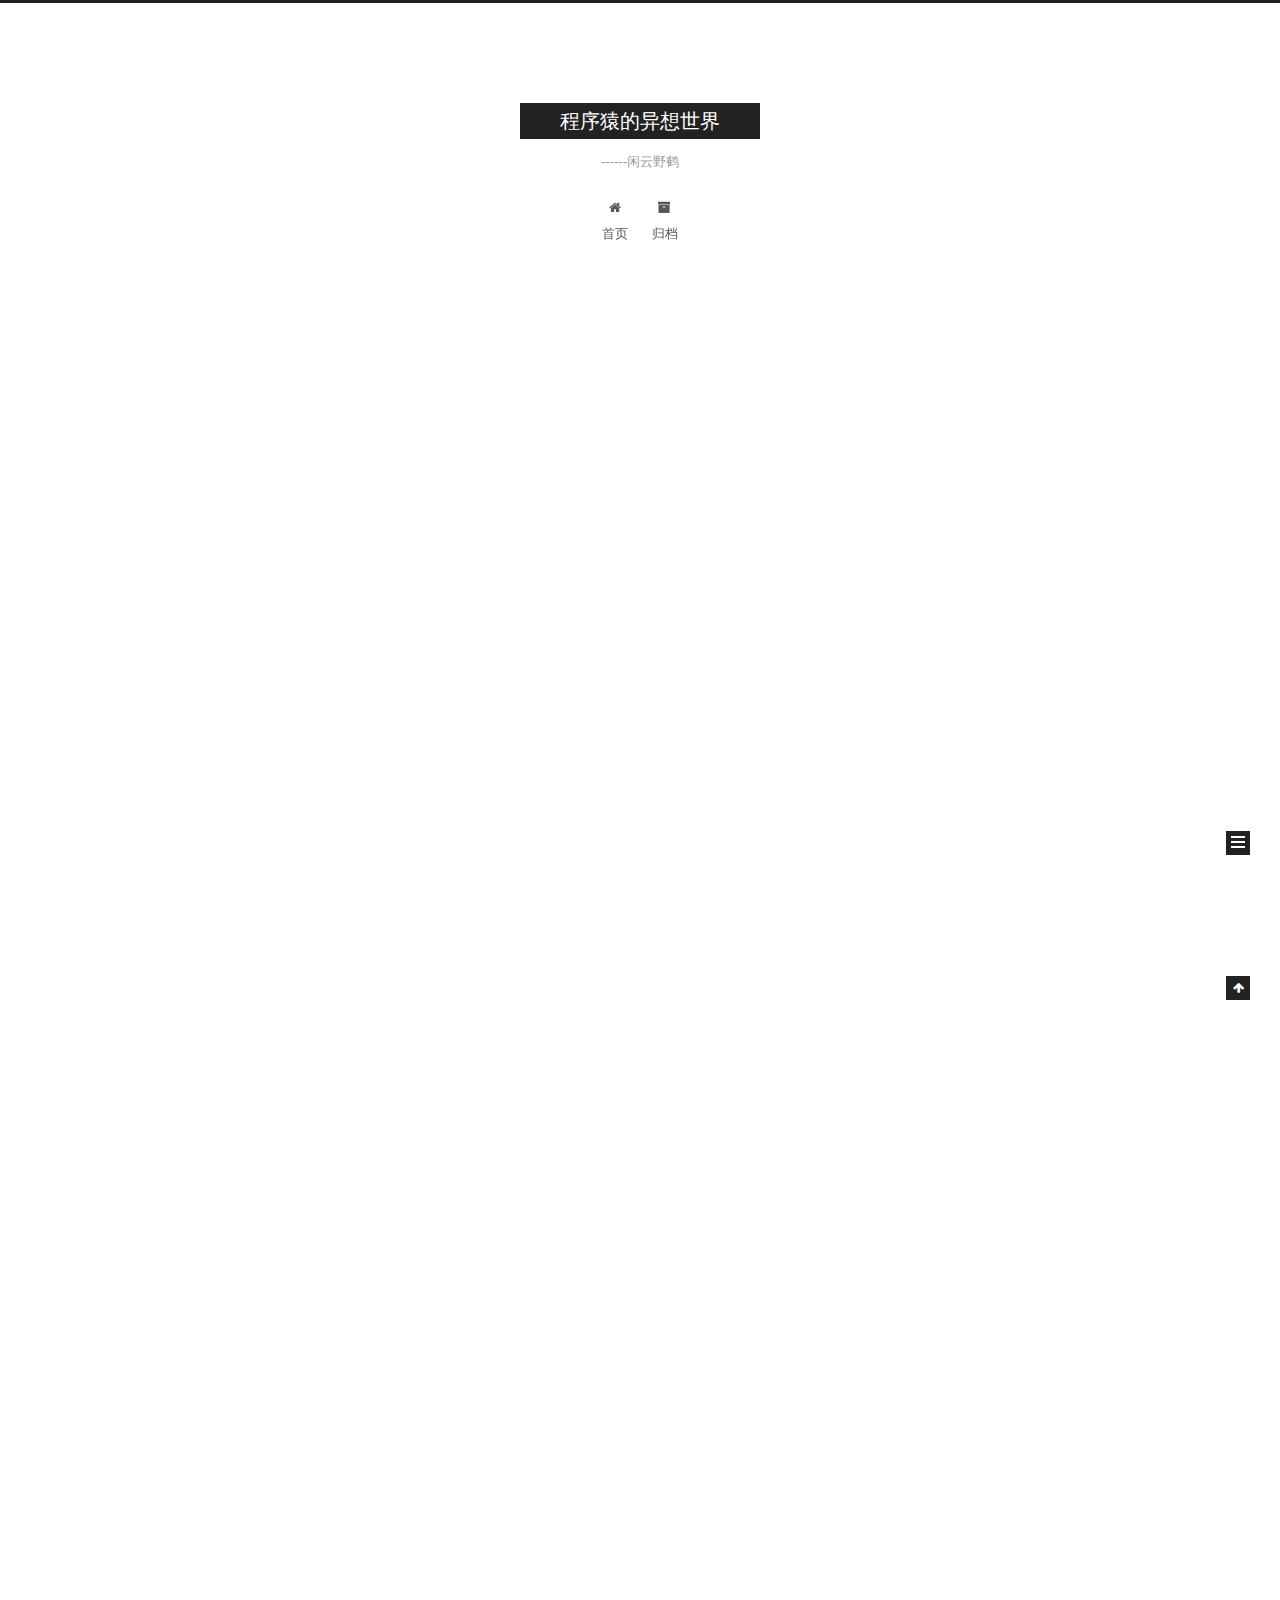
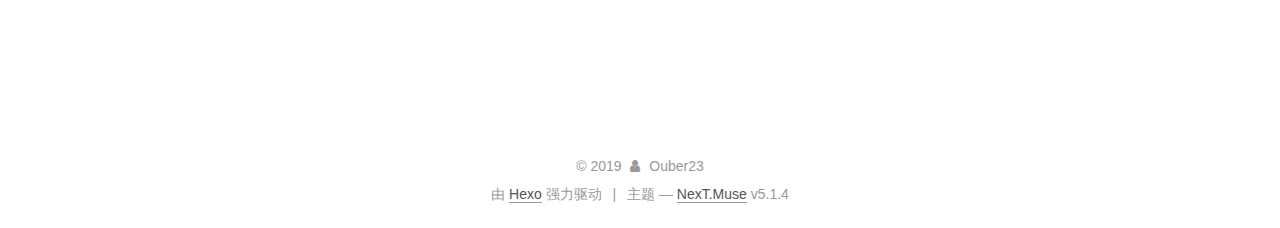
==== index.html @ d311b211 "Site updated: 2019-07-04 14:42:25" ====
<!DOCTYPE html>



  


<html class="theme-next muse use-motion" lang="zh-Hans">
<head><meta name="generator" content="Hexo 3.9.0">
  <meta charset="UTF-8">
<meta http-equiv="X-UA-Compatible" content="IE=edge">
<meta name="viewport" content="width=device-width, initial-scale=1, maximum-scale=1">
<meta name="theme-color" content="#222">









<meta http-equiv="Cache-Control" content="no-transform">
<meta http-equiv="Cache-Control" content="no-siteapp">
















  
  
  <link href="/lib/fancybox/source/jquery.fancybox.css?v=2.1.5" rel="stylesheet" type="text/css">







<link href="/lib/font-awesome/css/font-awesome.min.css?v=4.6.2" rel="stylesheet" type="text/css">

<link href="/css/main.css?v=5.1.4" rel="stylesheet" type="text/css">


  <link rel="apple-touch-icon" sizes="180x180" href="/images/apple-touch-icon-next.png?v=5.1.4">


  <link rel="icon" type="image/png" sizes="32x32" href="/images/favicon-32x32-next.png?v=5.1.4">


  <link rel="icon" type="image/png" sizes="16x16" href="/images/favicon-16x16-next.png?v=5.1.4">


  <link rel="mask-icon" href="/images/logo.svg?v=5.1.4" color="#222">





  <meta name="keywords" content="Hexo, NexT">










<meta property="og:type" content="website">
<meta property="og:title" content="程序猿的异想世界">
<meta property="og:url" content="http://yoursite.com/index.html">
<meta property="og:site_name" content="程序猿的异想世界">
<meta property="og:locale" content="zh-Hans">
<meta name="twitter:card" content="summary">
<meta name="twitter:title" content="程序猿的异想世界">



<script type="text/javascript" id="hexo.configurations">
  var NexT = window.NexT || {};
  var CONFIG = {
    root: '/',
    scheme: 'Muse',
    version: '5.1.4',
    sidebar: {"position":"left","display":"post","offset":12,"b2t":false,"scrollpercent":false,"onmobile":false},
    fancybox: true,
    tabs: true,
    motion: {"enable":true,"async":false,"transition":{"post_block":"fadeIn","post_header":"slideDownIn","post_body":"slideDownIn","coll_header":"slideLeftIn","sidebar":"slideUpIn"}},
    duoshuo: {
      userId: '0',
      author: '博主'
    },
    algolia: {
      applicationID: '',
      apiKey: '',
      indexName: '',
      hits: {"per_page":10},
      labels: {"input_placeholder":"Search for Posts","hits_empty":"We didn't find any results for the search: ${query}","hits_stats":"${hits} results found in ${time} ms"}
    }
  };
</script>



  <link rel="canonical" href="http://yoursite.com/">





  <title>程序猿的异想世界</title>
  








</head>

<body itemscope itemtype="http://schema.org/WebPage" lang="zh-Hans">

  
  
    
  

  <div class="container sidebar-position-left 
  page-home">
    <div class="headband"></div>

    <header id="header" class="header" itemscope itemtype="http://schema.org/WPHeader">
      <div class="header-inner"><div class="site-brand-wrapper">
  <div class="site-meta ">
    

    <div class="custom-logo-site-title">
      <a href="/" class="brand" rel="start">
        <span class="logo-line-before"><i></i></span>
        <span class="site-title">程序猿的异想世界</span>
        <span class="logo-line-after"><i></i></span>
      </a>
    </div>
      
        <p class="site-subtitle">------闲云野鹤</p>
      
  </div>

  <div class="site-nav-toggle">
    <button>
      <span class="btn-bar"></span>
      <span class="btn-bar"></span>
      <span class="btn-bar"></span>
    </button>
  </div>
</div>

<nav class="site-nav">
  

  
    <ul id="menu" class="menu">
      
        
        <li class="menu-item menu-item-home">
          <a href="/" rel="section">
            
              <i class="menu-item-icon fa fa-fw fa-home"></i> <br>
            
            首页
          </a>
        </li>
      
        
        <li class="menu-item menu-item-archives">
          <a href="/archives/" rel="section">
            
              <i class="menu-item-icon fa fa-fw fa-archive"></i> <br>
            
            归档
          </a>
        </li>
      

      
    </ul>
  

  
</nav>



 </div>
    </header>

    <main id="main" class="main">
      <div class="main-inner">
        <div class="content-wrap">
          <div id="content" class="content">
            
  <section id="posts" class="posts-expand">
    
      

  

  
  
  

  <article class="post post-type-normal" itemscope itemtype="http://schema.org/Article">
  
  
  
  <div class="post-block">
    <link itemprop="mainEntityOfPage" href="http://yoursite.com/2019/07/04/firstNight/">

    <span hidden itemprop="author" itemscope itemtype="http://schema.org/Person">
      <meta itemprop="name" content="Ouber23">
      <meta itemprop="description" content>
      <meta itemprop="image" content="/images/avatar.gif">
    </span>

    <span hidden itemprop="publisher" itemscope itemtype="http://schema.org/Organization">
      <meta itemprop="name" content="程序猿的异想世界">
    </span>

    
      <header class="post-header">

        
        
          <h1 class="post-title" itemprop="name headline">
                
                <a class="post-title-link" href="/2019/07/04/firstNight/" itemprop="url">未命名</a></h1>
        

        <div class="post-meta">
          <span class="post-time">
            
              <span class="post-meta-item-icon">
                <i class="fa fa-calendar-o"></i>
              </span>
              
                <span class="post-meta-item-text">发表于</span>
              
              <time title="创建于" itemprop="dateCreated datePublished" datetime="2019-07-04T14:35:02+08:00">
                2019-07-04
              </time>
            

            

            
          </span>

          

          
            
          

          
          

          

          

          

        </div>
      </header>
    

    
    
    
    <div class="post-body" itemprop="articleBody">

      
      

      
        
          
            <hr>
<h2 id="title-First-Night"><a href="#title-First-Night" class="headerlink" title=" title: First Night"></a> title: First Night</h2><blockquote>
<p>我有一头<strong>小毛驴</strong>，可是我从来都不骑。</p>
</blockquote>

          
        
      
    </div>
    
    
    

    

    

    

    <footer class="post-footer">
      

      

      

      
      
        <div class="post-eof"></div>
      
    </footer>
  </div>
  
  
  
  </article>


    
      

  

  
  
  

  <article class="post post-type-normal" itemscope itemtype="http://schema.org/Article">
  
  
  
  <div class="post-block">
    <link itemprop="mainEntityOfPage" href="http://yoursite.com/2019/07/04/hello-world/">

    <span hidden itemprop="author" itemscope itemtype="http://schema.org/Person">
      <meta itemprop="name" content="Ouber23">
      <meta itemprop="description" content>
      <meta itemprop="image" content="/images/avatar.gif">
    </span>

    <span hidden itemprop="publisher" itemscope itemtype="http://schema.org/Organization">
      <meta itemprop="name" content="程序猿的异想世界">
    </span>

    
      <header class="post-header">

        
        
          <h1 class="post-title" itemprop="name headline">
                
                <a class="post-title-link" href="/2019/07/04/hello-world/" itemprop="url">Hello World</a></h1>
        

        <div class="post-meta">
          <span class="post-time">
            
              <span class="post-meta-item-icon">
                <i class="fa fa-calendar-o"></i>
              </span>
              
                <span class="post-meta-item-text">发表于</span>
              
              <time title="创建于" itemprop="dateCreated datePublished" datetime="2019-07-04T12:20:56+08:00">
                2019-07-04
              </time>
            

            

            
          </span>

          

          
            
          

          
          

          

          

          

        </div>
      </header>
    

    
    
    
    <div class="post-body" itemprop="articleBody">

      
      

      
        
          
            <p>Welcome to <a href="https://hexo.io/" target="_blank" rel="noopener">Hexo</a>! This is your very first post. Check <a href="https://hexo.io/docs/" target="_blank" rel="noopener">documentation</a> for more info. If you get any problems when using Hexo, you can find the answer in <a href="https://hexo.io/docs/troubleshooting.html" target="_blank" rel="noopener">troubleshooting</a> or you can ask me on <a href="https://github.com/hexojs/hexo/issues" target="_blank" rel="noopener">GitHub</a>.</p>
<h2 id="Quick-Start"><a href="#Quick-Start" class="headerlink" title="Quick Start"></a>Quick Start</h2><h3 id="Create-a-new-post"><a href="#Create-a-new-post" class="headerlink" title="Create a new post"></a>Create a new post</h3><figure class="highlight bash"><table><tr><td class="gutter"><pre><span class="line">1</span><br></pre></td><td class="code"><pre><span class="line">$ hexo new <span class="string">"My New Post"</span></span><br></pre></td></tr></table></figure>

<p>More info: <a href="https://hexo.io/docs/writing.html" target="_blank" rel="noopener">Writing</a></p>
<h3 id="Run-server"><a href="#Run-server" class="headerlink" title="Run server"></a>Run server</h3><figure class="highlight bash"><table><tr><td class="gutter"><pre><span class="line">1</span><br></pre></td><td class="code"><pre><span class="line">$ hexo server</span><br></pre></td></tr></table></figure>

<p>More info: <a href="https://hexo.io/docs/server.html" target="_blank" rel="noopener">Server</a></p>
<h3 id="Generate-static-files"><a href="#Generate-static-files" class="headerlink" title="Generate static files"></a>Generate static files</h3><figure class="highlight bash"><table><tr><td class="gutter"><pre><span class="line">1</span><br></pre></td><td class="code"><pre><span class="line">$ hexo generate</span><br></pre></td></tr></table></figure>

<p>More info: <a href="https://hexo.io/docs/generating.html" target="_blank" rel="noopener">Generating</a></p>
<h3 id="Deploy-to-remote-sites"><a href="#Deploy-to-remote-sites" class="headerlink" title="Deploy to remote sites"></a>Deploy to remote sites</h3><figure class="highlight bash"><table><tr><td class="gutter"><pre><span class="line">1</span><br></pre></td><td class="code"><pre><span class="line">$ hexo deploy</span><br></pre></td></tr></table></figure>

<p>More info: <a href="https://hexo.io/docs/deployment.html" target="_blank" rel="noopener">Deployment</a></p>

          
        
      
    </div>
    
    
    

    

    

    

    <footer class="post-footer">
      

      

      

      
      
        <div class="post-eof"></div>
      
    </footer>
  </div>
  
  
  
  </article>


    
  </section>

  


          </div>
          


          

        </div>
        
          
  
  <div class="sidebar-toggle">
    <div class="sidebar-toggle-line-wrap">
      <span class="sidebar-toggle-line sidebar-toggle-line-first"></span>
      <span class="sidebar-toggle-line sidebar-toggle-line-middle"></span>
      <span class="sidebar-toggle-line sidebar-toggle-line-last"></span>
    </div>
  </div>

  <aside id="sidebar" class="sidebar">
    
    <div class="sidebar-inner">

      

      

      <section class="site-overview-wrap sidebar-panel sidebar-panel-active">
        <div class="site-overview">
          <div class="site-author motion-element" itemprop="author" itemscope itemtype="http://schema.org/Person">
            
              <p class="site-author-name" itemprop="name">Ouber23</p>
              <p class="site-description motion-element" itemprop="description"></p>
          </div>

          <nav class="site-state motion-element">

            
              <div class="site-state-item site-state-posts">
              
                <a href="/archives/">
              
                  <span class="site-state-item-count">2</span>
                  <span class="site-state-item-name">日志</span>
                </a>
              </div>
            

            

            

          </nav>

          

          

          
          

          
          

          

        </div>
      </section>

      

      

    </div>
  </aside>


        
      </div>
    </main>

    <footer id="footer" class="footer">
      <div class="footer-inner">
        <div class="copyright">&copy; <span itemprop="copyrightYear">2019</span>
  <span class="with-love">
    <i class="fa fa-user"></i>
  </span>
  <span class="author" itemprop="copyrightHolder">Ouber23</span>

  
</div>


  <div class="powered-by">由 <a class="theme-link" target="_blank" href="https://hexo.io">Hexo</a> 强力驱动</div>



  <span class="post-meta-divider">|</span>



  <div class="theme-info">主题 &mdash; <a class="theme-link" target="_blank" href="https://github.com/iissnan/hexo-theme-next">NexT.Muse</a> v5.1.4</div>




        







        
      </div>
    </footer>

    
      <div class="back-to-top">
        <i class="fa fa-arrow-up"></i>
        
      </div>
    

    

  </div>

  

<script type="text/javascript">
  if (Object.prototype.toString.call(window.Promise) !== '[object Function]') {
    window.Promise = null;
  }
</script>









  












  
  
    <script type="text/javascript" src="/lib/jquery/index.js?v=2.1.3"></script>
  

  
  
    <script type="text/javascript" src="/lib/fastclick/lib/fastclick.min.js?v=1.0.6"></script>
  

  
  
    <script type="text/javascript" src="/lib/jquery_lazyload/jquery.lazyload.js?v=1.9.7"></script>
  

  
  
    <script type="text/javascript" src="/lib/velocity/velocity.min.js?v=1.2.1"></script>
  

  
  
    <script type="text/javascript" src="/lib/velocity/velocity.ui.min.js?v=1.2.1"></script>
  

  
  
    <script type="text/javascript" src="/lib/fancybox/source/jquery.fancybox.pack.js?v=2.1.5"></script>
  


  


  <script type="text/javascript" src="/js/src/utils.js?v=5.1.4"></script>

  <script type="text/javascript" src="/js/src/motion.js?v=5.1.4"></script>



  
  

  

  


  <script type="text/javascript" src="/js/src/bootstrap.js?v=5.1.4"></script>



  


  




	





  





  












  





  

  

  

  
  

  

  

  

</body>
</html>
---- css/main.css ----
/* normalize.css v3.0.2 | MIT License | git.io/normalize */
html {
  font-family: sans-serif; /* 1 */
  -ms-text-size-adjust: 100%; /* 2 */
  -webkit-text-size-adjust: 100%; /* 2 */
}
body {
  margin: 0;
}
article,
aside,
details,
figcaption,
figure,
footer,
header,
hgroup,
main,
menu,
nav,
section,
summary {
  display: block;
}
audio,
canvas,
progress,
video {
  display: inline-block; /* 1 */
  vertical-align: baseline; /* 2 */
}
audio:not([controls]) {
  display: none;
  height: 0;
}
[hidden],
template {
  display: none;
}
a {
  background-color: transparent;
}
a:active,
a:hover {
  outline: 0;
}
abbr[title] {
  border-bottom: 1px dotted;
}
b,
strong {
  font-weight: bold;
}
dfn {
  font-style: italic;
}
h1 {
  font-size: 2em;
  margin: 0.67em 0;
}
mark {
  background: #ff0;
  color: #000;
}
small {
  font-size: 80%;
}
sub,
sup {
  font-size: 75%;
  line-height: 0;
  position: relative;
  vertical-align: baseline;
}
sup {
  top: -0.5em;
}
sub {
  bottom: -0.25em;
}
img {
  border: 0;
}
svg:not(:root) {
  overflow: hidden;
}
figure {
  margin: 1em 40px;
}
hr {
  -moz-box-sizing: content-box;
  box-sizing: content-box;
  height: 0;
}
pre {
  overflow: auto;
}
code,
kbd,
pre,
samp {
  font-family: monospace, monospace;
  font-size: 1em;
}
button,
input,
optgroup,
select,
textarea {
  color: inherit; /* 1 */
  font: inherit; /* 2 */
  margin: 0; /* 3 */
}
button {
  overflow: visible;
}
button,
select {
  text-transform: none;
}
button,
html input[type="button"],
input[type="reset"],
input[type="submit"] {
  -webkit-appearance: button; /* 2 */
  cursor: pointer; /* 3 */
}
button[disabled],
html input[disabled] {
  cursor: default;
}
button::-moz-focus-inner,
input::-moz-focus-inner {
  border: 0;
  padding: 0;
}
input {
  line-height: normal;
}
input[type="checkbox"],
input[type="radio"] {
  box-sizing: border-box; /* 1 */
  padding: 0; /* 2 */
}
input[type="number"]::-webkit-inner-spin-button,
input[type="number"]::-webkit-outer-spin-button {
  height: auto;
}
input[type="search"] {
  -webkit-appearance: textfield; /* 1 */
  -moz-box-sizing: content-box;
  -webkit-box-sizing: content-box; /* 2 */
  box-sizing: content-box;
}
input[type="search"]::-webkit-search-cancel-button,
input[type="search"]::-webkit-search-decoration {
  -webkit-appearance: none;
}
fieldset {
  border: 1px solid #c0c0c0;
  margin: 0 2px;
  padding: 0.35em 0.625em 0.75em;
}
legend {
  border: 0; /* 1 */
  padding: 0; /* 2 */
}
textarea {
  overflow: auto;
}
optgroup {
  font-weight: bold;
}
table {
  border-collapse: collapse;
  border-spacing: 0;
}
td,
th {
  padding: 0;
}
::selection {
  background: #262a30;
  color: #fff;
}
body {
  position: relative;
  font-family: 'Lato', "PingFang SC", "Microsoft YaHei", sans-serif;
  font-size: 14px;
  line-height: 2;
  color: #555;
  background: #fff;
}
@media (max-width: 767px) {
  body {
    padding-right: 0 !important;
  }
}
@media (min-width: 768px) and (max-width: 991px) {
  body {
    padding-right: 0 !important;
  }
}
@media (min-width: 1600px) {
  body {
    font-size: 16px;
  }
}
h1,
h2,
h3,
h4,
h5,
h6 {
  margin: 0;
  padding: 0;
  font-weight: bold;
  line-height: 1.5;
  font-family: 'Lato', "PingFang SC", "Microsoft YaHei", sans-serif;
}
h2,
h3,
h4,
h5,
h6 {
  margin: 20px 0 15px;
}
h1 {
  font-size: 22px;
}
@media (max-width: 767px) {
  h1 {
    font-size: 18px;
  }
}
h2 {
  font-size: 20px;
}
@media (max-width: 767px) {
  h2 {
    font-size: 16px;
  }
}
h3 {
  font-size: 18px;
}
@media (max-width: 767px) {
  h3 {
    font-size: 14px;
  }
}
h4 {
  font-size: 16px;
}
@media (max-width: 767px) {
  h4 {
    font-size: 12px;
  }
}
h5 {
  font-size: 14px;
}
@media (max-width: 767px) {
  h5 {
    font-size: 10px;
  }
}
h6 {
  font-size: 12px;
}
@media (max-width: 767px) {
  h6 {
    font-size: 8px;
  }
}
p {
  margin: 0 0 20px 0;
}
a {
  color: #555;
  text-decoration: none;
  outline: none;
  border-bottom: 1px solid #999;
  word-wrap: break-word;
}
a:hover {
  color: #222;
  border-bottom-color: #222;
}
blockquote {
  margin: 0;
  padding: 0;
}
img {
  display: block;
  margin: auto;
  max-width: 100%;
  height: auto;
}
hr {
  margin: 40px 0;
  height: 3px;
  border: none;
  background-color: #ddd;
  background-image: repeating-linear-gradient(-45deg, #fff, #fff 4px, transparent 4px, transparent 8px);
}
blockquote {
  padding: 0 15px;
  color: #666;
  border-left: 4px solid #ddd;
}
blockquote cite::before {
  content: "-";
  padding: 0 5px;
}
dt {
  font-weight: 700;
}
dd {
  margin: 0;
  padding: 0;
}
kbd {
  border: 1px solid #ccc;
  border-radius: 0.2em;
  box-shadow: 0.1em 0.1em 0.2em rgba(0,0,0,0.1);
  background-color: #f9f9f9;
  font-family: inherit;
  background-image: -webkit-linear-gradient(top, #eee, #fff, #eee);
  padding: 0.1em 0.3em;
  white-space: nowrap;
}
.text-left {
  text-align: left;
}
.text-center {
  text-align: center;
}
.text-right {
  text-align: right;
}
.text-justify {
  text-align: justify;
}
.text-nowrap {
  white-space: nowrap;
}
.text-lowercase {
  text-transform: lowercase;
}
.text-uppercase {
  text-transform: uppercase;
}
.text-capitalize {
  text-transform: capitalize;
}
.center-block {
  display: block;
  margin-left: auto;
  margin-right: auto;
}
.clearfix:before,
.clearfix:after {
  content: " ";
  display: table;
}
.clearfix:after {
  clear: both;
}
.pullquote {
  width: 45%;
}
.pullquote.left {
  float: left;
  margin-left: 5px;
  margin-right: 10px;
}
.pullquote.right {
  float: right;
  margin-left: 10px;
  margin-right: 5px;
}
.affix.affix.affix {
  position: fixed;
}
.translation {
  margin-top: -20px;
  font-size: 14px;
  color: #999;
}
.scrollbar-measure {
  width: 100px;
  height: 100px;
  overflow: scroll;
  position: absolute;
  top: -9999px;
}
.use-motion .motion-element {
  opacity: 0;
}
table {
  margin: 20px 0;
  width: 100%;
  border-collapse: collapse;
  border-spacing: 0;
  border: 1px solid #ddd;
  font-size: 14px;
  table-layout: fixed;
  word-wrap: break-all;
}
table>tbody>tr:nth-of-type(odd) {
  background-color: #f9f9f9;
}
table>tbody>tr:hover {
  background-color: #f5f5f5;
}
caption,
th,
td {
  padding: 8px;
  text-align: left;
  vertical-align: middle;
  font-weight: normal;
}
th,
td {
  border-bottom: 3px solid #ddd;
  border-right: 1px solid #eee;
}
th {
  padding-bottom: 10px;
  font-weight: 700;
}
td {
  border-bottom-width: 1px;
}
html,
body {
  height: 100%;
}
.container {
  position: relative;
  min-height: 100%;
}
.header-inner {
  margin: 0 auto;
  padding: 100px 0 70px;
  width: 700px;
}
@media (min-width: 1600px) {
  .container .header-inner {
    width: 900px;
  }
}
.main {
  padding-bottom: 150px;
}
.main-inner {
  margin: 0 auto;
  width: 700px;
}
@media (min-width: 1600px) {
  .container .main-inner {
    width: 900px;
  }
}
.footer {
  position: absolute;
  left: 0;
  bottom: 0;
  width: 100%;
  min-height: 50px;
}
.footer-inner {
  box-sizing: border-box;
  margin: 20px auto;
  width: 700px;
}
@media (min-width: 1600px) {
  .container .footer-inner {
    width: 900px;
  }
}
pre,
.highlight {
  overflow: auto;
  margin: 20px 0;
  padding: 0;
  font-size: 13px;
  color: #4d4d4c;
  background: #f7f7f7;
  line-height: 1.6;
}
pre,
code {
  font-family: consolas, Menlo, "PingFang SC", "Microsoft YaHei", monospace;
}
code {
  padding: 2px 4px;
  word-wrap: break-word;
  color: #555;
  background: #eee;
  border-radius: 3px;
  font-size: 13px;
}
pre {
  padding: 10px;
}
pre code {
  padding: 0;
  color: #4d4d4c;
  background: none;
  text-shadow: none;
}
.highlight {
  border-radius: 1px;
}
.highlight pre {
  border: none;
  margin: 0;
  padding: 10px 0;
}
.highlight table {
  margin: 0;
  width: auto;
  border: none;
}
.highlight td {
  border: none;
  padding: 0;
}
.highlight figcaption {
  font-size: 1em;
  color: #4d4d4c;
  line-height: 1em;
  margin-bottom: 1em;
}
.highlight figcaption:before,
.highlight figcaption:after {
  content: " ";
  display: table;
}
.highlight figcaption:after {
  clear: both;
}
.highlight figcaption a {
  float: right;
  color: #4d4d4c;
}
.highlight figcaption a:hover {
  border-bottom-color: #4d4d4c;
}
.highlight .gutter pre {
  padding-left: 10px;
  padding-right: 10px;
  color: #869194;
  text-align: right;
  background-color: #eff2f3;
}
.highlight .code pre {
  width: 100%;
  padding-left: 10px;
  padding-right: 10px;
  background-color: #f7f7f7;
}
.highlight .line {
  height: 20px;
}
.gutter {
  -webkit-user-select: none;
  -moz-user-select: none;
  -ms-user-select: none;
  user-select: none;
}
.gist table {
  width: auto;
}
.gist table td {
  border: none;
}
pre .deletion {
  background: #fdd;
}
pre .addition {
  background: #dfd;
}
pre .meta {
  color: #8959a8;
}
pre .comment {
  color: #8e908c;
}
pre .variable,
pre .attribute,
pre .tag,
pre .regexp,
pre .ruby .constant,
pre .xml .tag .title,
pre .xml .pi,
pre .xml .doctype,
pre .html .doctype,
pre .css .id,
pre .css .class,
pre .css .pseudo {
  color: #c82829;
}
pre .number,
pre .preprocessor,
pre .built_in,
pre .literal,
pre .params,
pre .constant,
pre .command {
  color: #f5871f;
}
pre .ruby .class .title,
pre .css .rules .attribute,
pre .string,
pre .value,
pre .inheritance,
pre .header,
pre .ruby .symbol,
pre .xml .cdata,
pre .special,
pre .number,
pre .formula {
  color: #718c00;
}
pre .title,
pre .css .hexcolor {
  color: #3e999f;
}
pre .function,
pre .python .decorator,
pre .python .title,
pre .ruby .function .title,
pre .ruby .title .keyword,
pre .perl .sub,
pre .javascript .title,
pre .coffeescript .title {
  color: #4271ae;
}
pre .keyword,
pre .javascript .function {
  color: #8959a8;
}
.full-image.full-image.full-image.full-image {
  border: none;
  max-width: 100%;
  width: auto;
  margin: 20px auto 25px;
}
@media (min-width: 992px) {
  .full-image.full-image.full-image.full-image {
    max-width: none;
    width: 110%;
    margin: 25px -5%;
  }
}
.blockquote-center,
.page-home .post-type-quote blockquote,
.page-post-detail .post-type-quote blockquote {
  position: relative;
  margin: 40px 0;
  padding: 0;
  border-left: none;
  text-align: center;
}
.blockquote-center::before,
.page-home .post-type-quote blockquote::before,
.page-post-detail .post-type-quote blockquote::before,
.blockquote-center::after,
.page-home .post-type-quote blockquote::after,
.page-post-detail .post-type-quote blockquote::after {
  position: absolute;
  content: ' ';
  display: block;
  width: 100%;
  height: 24px;
  opacity: 0.2;
  background-repeat: no-repeat;
  background-position: 0 -6px;
  background-size: 22px 22px;
}
.blockquote-center::before,
.page-home .post-type-quote blockquote::before,
.page-post-detail .post-type-quote blockquote::before {
  top: -20px;
  background-image: url("../images/quote-l.svg");
  border-top: 1px solid #ccc;
}
.blockquote-center::after,
.page-home .post-type-quote blockquote::after,
.page-post-detail .post-type-quote blockquote::after {
  bottom: -20px;
  background-image: url("../images/quote-r.svg");
  border-bottom: 1px solid #ccc;
  background-position: 100% 8px;
}
.blockquote-center p,
.page-home .post-type-quote blockquote p,
.page-post-detail .post-type-quote blockquote p,
.blockquote-center div,
.page-home .post-type-quote blockquote div,
.page-post-detail .post-type-quote blockquote div {
  text-align: center;
}
.post .post-body .group-picture img {
  box-sizing: border-box;
  padding: 0 3px;
  border: none;
}
.post .group-picture-row {
  overflow: hidden;
  margin-top: 6px;
}
.post .group-picture-row:first-child {
  margin-top: 0;
}
.post .group-picture-column {
  float: left;
}
.page-post-detail .post-body .group-picture-column {
  float: none;
  margin-top: 10px;
  width: auto !important;
}
.page-post-detail .post-body .group-picture-column img {
  margin: 0 auto;
}
.page-archive .group-picture-container {
  overflow: hidden;
}
.page-archive .group-picture-row {
  float: left;
}
.page-archive .group-picture-row:first-child {
  margin-top: 6px;
}
.page-archive .group-picture-column {
  max-width: 150px;
  max-height: 150px;
}
.post-body .note {
  position: relative;
  padding: 15px;
  margin-bottom: 20px;
  border: 1px solid #eee;
  border-left-width: 5px;
  border-radius: 3px;
}
.post-body .note h2,
.post-body .note h3,
.post-body .note h4,
.post-body .note h5,
.post-body .note h6 {
  margin-top: 0;
  margin-bottom: 0;
  border-bottom: initial;
  padding-top: 0 !important;
}
.post-body .note p:first-child,
.post-body .note ul:first-child,
.post-body .note ol:first-child,
.post-body .note table:first-child,
.post-body .note pre:first-child,
.post-body .note blockquote:first-child {
  margin-top: 0;
}
.post-body .note p:last-child,
.post-body .note ul:last-child,
.post-body .note ol:last-child,
.post-body .note table:last-child,
.post-body .note pre:last-child,
.post-body .note blockquote:last-child {
  margin-bottom: 0;
}
.post-body .note.default {
  border-left-color: #777;
}
.post-body .note.default h2,
.post-body .note.default h3,
.post-body .note.default h4,
.post-body .note.default h5,
.post-body .note.default h6 {
  color: #777;
}
.post-body .note.primary {
  border-left-color: #6f42c1;
}
.post-body .note.primary h2,
.post-body .note.primary h3,
.post-body .note.primary h4,
.post-body .note.primary h5,
.post-body .note.primary h6 {
  color: #6f42c1;
}
.post-body .note.info {
  border-left-color: #428bca;
}
.post-body .note.info h2,
.post-body .note.info h3,
.post-body .note.info h4,
.post-body .note.info h5,
.post-body .note.info h6 {
  color: #428bca;
}
.post-body .note.success {
  border-left-color: #5cb85c;
}
.post-body .note.success h2,
.post-body .note.success h3,
.post-body .note.success h4,
.post-body .note.success h5,
.post-body .note.success h6 {
  color: #5cb85c;
}
.post-body .note.warning {
  border-left-color: #f0ad4e;
}
.post-body .note.warning h2,
.post-body .note.warning h3,
.post-body .note.warning h4,
.post-body .note.warning h5,
.post-body .note.warning h6 {
  color: #f0ad4e;
}
.post-body .note.danger {
  border-left-color: #d9534f;
}
.post-body .note.danger h2,
.post-body .note.danger h3,
.post-body .note.danger h4,
.post-body .note.danger h5,
.post-body .note.danger h6 {
  color: #d9534f;
}
.post-body .label {
  display: inline;
  padding: 0 2px;
  white-space: nowrap;
}
.post-body .label.default {
  background-color: #f0f0f0;
}
.post-body .label.primary {
  background-color: #efe6f7;
}
.post-body .label.info {
  background-color: #e5f2f8;
}
.post-body .label.success {
  background-color: #e7f4e9;
}
.post-body .label.warning {
  background-color: #fcf6e1;
}
.post-body .label.danger {
  background-color: #fae8eb;
}
.post-body .tabs {
  position: relative;
  display: block;
  margin-bottom: 20px;
  padding-top: 10px;
}
.post-body .tabs ul.nav-tabs {
  margin: 0;
  padding: 0;
  display: flex;
  margin-bottom: -1px;
}
@media (max-width: 413px) {
  .post-body .tabs ul.nav-tabs {
    display: block;
    margin-bottom: 5px;
  }
}
.post-body .tabs ul.nav-tabs li.tab {
  list-style-type: none !important;
  margin: 0 0.25em 0 0;
  border-top: 3px solid transparent;
  border-left: 1px solid transparent;
  border-right: 1px solid transparent;
}
@media (max-width: 413px) {
  .post-body .tabs ul.nav-tabs li.tab {
    margin: initial;
    border-top: 1px solid transparent;
    border-left: 3px solid transparent;
    border-right: 1px solid transparent;
    border-bottom: 1px solid transparent;
  }
}
.post-body .tabs ul.nav-tabs li.tab a {
  outline: 0;
  border-bottom: initial;
  display: block;
  line-height: 1.8em;
  padding: 0.25em 0.75em;
  transition-duration: 0.2s;
  transition-timing-function: ease-out;
  transition-delay: 0s;
}
.post-body .tabs ul.nav-tabs li.tab a i {
  width: 1.285714285714286em;
}
.post-body .tabs ul.nav-tabs li.tab.active {
  border-top: 3px solid #fc6423;
  border-left: 1px solid #ddd;
  border-right: 1px solid #ddd;
  background-color: #fff;
}
@media (max-width: 413px) {
  .post-body .tabs ul.nav-tabs li.tab.active {
    border-top: 1px solid #ddd;
    border-left: 3px solid #fc6423;
    border-right: 1px solid #ddd;
    border-bottom: 1px solid #ddd;
  }
}
.post-body .tabs ul.nav-tabs li.tab.active a {
  cursor: default;
  color: #555;
}
.post-body .tabs .tab-content {
  background-color: #fff;
}
.post-body .tabs .tab-content .tab-pane {
  border: 1px solid #ddd;
  padding: 20px 20px 0 20px;
}
.post-body .tabs .tab-content .tab-pane:not(.active) {
  display: none !important;
}
.post-body .tabs .tab-content .tab-pane.active {
  display: block !important;
}
.btn {
  display: inline-block;
  padding: 0 20px;
  font-size: 14px;
  color: #fff;
  background: #222;
  border: 2px solid #222;
  text-decoration: none;
  border-radius: 0;
  transition-property: background-color;
  transition-duration: 0.2s;
  transition-timing-function: ease-in-out;
  transition-delay: 0s;
  line-height: 2;
}
.btn:hover {
  border-color: #222;
  color: #222;
  background: #fff;
}
.btn +.btn {
  margin: 0 0 8px 8px;
}
.btn .fa-fw {
  width: 1.285714285714286em;
  text-align: left;
}
.btn-bar {
  display: block;
  width: 22px;
  height: 2px;
  background: #555;
  border-radius: 1px;
}
.btn-bar+.btn-bar {
  margin-top: 4px;
}
.pagination {
  margin: 120px 0 40px;
  text-align: center;
  border-top: 1px solid #eee;
}
.page-number-basic,
.pagination .prev,
.pagination .next,
.pagination .page-number,
.pagination .space {
  display: inline-block;
  position: relative;
  top: -1px;
  margin: 0 10px;
  padding: 0 11px;
}
@media (max-width: 767px) {
  .page-number-basic,
  .pagination .prev,
  .pagination .next,
  .pagination .page-number,
  .pagination .space {
    margin: 0 5px;
  }
}
.pagination .prev,
.pagination .next,
.pagination .page-number {
  border-bottom: 0;
  border-top: 1px solid #eee;
  transition-property: border-color;
  transition-duration: 0.2s;
  transition-timing-function: ease-in-out;
  transition-delay: 0s;
}
.pagination .prev:hover,
.pagination .next:hover,
.pagination .page-number:hover {
  border-top-color: #222;
}
.pagination .space {
  padding: 0;
  margin: 0;
}
.pagination .prev {
  margin-left: 0;
}
.pagination .next {
  margin-right: 0;
}
.pagination .page-number.current {
  color: #fff;
  background: #ccc;
  border-top-color: #ccc;
}
@media (max-width: 767px) {
  .pagination {
    border-top: none;
  }
  .pagination .prev,
  .pagination .next,
  .pagination .page-number {
    margin-bottom: 10px;
    border-top: 0;
    border-bottom: 1px solid #eee;
    padding: 0 10px;
  }
  .pagination .prev:hover,
  .pagination .next:hover,
  .pagination .page-number:hover {
    border-bottom-color: #222;
  }
}
.comments {
  margin: 60px 20px 0;
}
.tag-cloud {
  text-align: center;
}
.tag-cloud a {
  display: inline-block;
  margin: 10px;
}
.back-to-top {
  box-sizing: border-box;
  position: fixed;
  bottom: -100px;
  right: 30px;
  z-index: 1050;
  padding: 0 6px;
  width: 24px;
  background: #222;
  font-size: 12px;
  opacity: 1;
  color: #fff;
  cursor: pointer;
  text-align: center;
  -webkit-transform: translateZ(0);
  transition-property: bottom;
  transition-duration: 0.2s;
  transition-timing-function: ease-in-out;
  transition-delay: 0s;
}
@media (min-width: 768px) and (max-width: 991px) {
  .back-to-top {
    display: none !important;
  }
}
@media (max-width: 767px) {
  .back-to-top {
    display: none !important;
  }
}
.back-to-top.back-to-top-on {
  bottom: 19px;
}
.header {
  background: transparent;
}
.header-inner {
  position: relative;
}
.headband {
  height: 3px;
  background: #222;
}
.site-meta {
  margin: 0;
  text-align: center;
}
@media (max-width: 767px) {
  .site-meta {
    text-align: center;
  }
}
.brand {
  position: relative;
  display: inline-block;
  padding: 0 40px;
  color: #fff;
  background: #222;
  border-bottom: none;
}
.brand:hover {
  color: #fff;
}
.logo {
  display: inline-block;
  margin-right: 5px;
  line-height: 36px;
  vertical-align: top;
}
.site-title {
  display: inline-block;
  vertical-align: top;
  line-height: 36px;
  font-size: 20px;
  font-weight: normal;
  font-family: 'Lato', "PingFang SC", "Microsoft YaHei", sans-serif;
}
.site-subtitle {
  margin-top: 10px;
  font-size: 13px;
  color: #999;
}
.use-motion .brand {
  opacity: 0;
}
.use-motion .logo,
.use-motion .site-title,
.use-motion .site-subtitle {
  opacity: 0;
  position: relative;
  top: -10px;
}
.site-nav-toggle {
  display: none;
  position: absolute;
  top: 10px;
  left: 10px;
}
@media (max-width: 767px) {
  .site-nav-toggle {
    display: block;
  }
}
.site-nav-toggle button {
  margin-top: 2px;
  padding: 9px 10px;
  background: transparent;
  border: none;
}
@media (max-width: 767px) {
  .site-nav {
    display: none;
    margin: 0 -10px;
    padding: 0 10px;
    clear: both;
    border-top: 1px solid #ddd;
  }
}
@media (min-width: 768px) and (max-width: 991px) {
  .site-nav {
    display: block !important;
  }
}
@media (min-width: 992px) {
  .site-nav {
    display: block !important;
  }
}
.menu {
  margin-top: 20px;
  padding-left: 0;
  text-align: center;
}
.menu .menu-item {
  display: inline-block;
  margin: 0 10px;
  list-style: none;
}
@media screen and (max-width: 767px) {
  .menu .menu-item {
    margin-top: 10px;
  }
}
.menu .menu-item a {
  display: block;
  font-size: 13px;
  line-height: inherit;
  border-bottom: 1px solid transparent;
  transition-property: border-color;
  transition-duration: 0.2s;
  transition-timing-function: ease-in-out;
  transition-delay: 0s;
}
.menu .menu-item a:hover {
  border-bottom-color: #222;
}
.menu .menu-item .fa {
  margin-right: 5px;
}
.use-motion .menu-item {
  opacity: 0;
}
.post-body {
  font-family: 'Lato', "PingFang SC", "Microsoft YaHei", sans-serif;
}
@media (max-width: 767px) {
  .post-body {
    word-break: break-word;
  }
}
.post-body .fancybox img {
  display: block !important;
  margin: 0 auto;
  cursor: pointer;
  cursor: zoom-in;
  cursor: -webkit-zoom-in;
}
.post-body .image-caption,
.post-body .figure .caption {
  margin: -20px auto 15px;
  text-align: center;
  font-size: 14px;
  color: #999;
  font-weight: bold;
  line-height: 1;
}
.post-sticky-flag {
  display: inline-block;
  font-size: 16px;
  -ms-transform: rotate(30deg);
  -webkit-transform: rotate(30deg);
  -moz-transform: rotate(30deg);
  -ms-transform: rotate(30deg);
  -o-transform: rotate(30deg);
  transform: rotate(30deg);
}
.use-motion .post-block,
.use-motion .pagination,
.use-motion .comments {
  opacity: 0;
}
.use-motion .post-header {
  opacity: 0;
}
.use-motion .post-body {
  opacity: 0;
}
.use-motion .collection-title {
  opacity: 0;
}
.posts-expand {
  padding-top: 40px;
}
@media (max-width: 767px) {
  .posts-expand {
    margin: 0 20px;
  }
  .post-body pre .gutter pre {
    padding-right: 10px;
  }
  .post-body .highlight {
    margin-left: 0px;
    margin-right: 0px;
    padding: 0;
  }
  .post-body .highlight .gutter pre {
    padding-right: 10px;
  }
}
@media (min-width: 992px) {
  .posts-expand .post-body {
    text-align: justify;
  }
}
.posts-expand .post-body h2,
.posts-expand .post-body h3,
.posts-expand .post-body h4,
.posts-expand .post-body h5,
.posts-expand .post-body h6 {
  padding-top: 10px;
}
.posts-expand .post-body h2 .header-anchor,
.posts-expand .post-body h3 .header-anchor,
.posts-expand .post-body h4 .header-anchor,
.posts-expand .post-body h5 .header-anchor,
.posts-expand .post-body h6 .header-anchor {
  float: right;
  margin-left: 10px;
  color: #ccc;
  border-bottom-style: none;
  visibility: hidden;
}
.posts-expand .post-body h2 .header-anchor:hover,
.posts-expand .post-body h3 .header-anchor:hover,
.posts-expand .post-body h4 .header-anchor:hover,
.posts-expand .post-body h5 .header-anchor:hover,
.posts-expand .post-body h6 .header-anchor:hover {
  color: inherit;
}
.posts-expand .post-body h2:hover .header-anchor,
.posts-expand .post-body h3:hover .header-anchor,
.posts-expand .post-body h4:hover .header-anchor,
.posts-expand .post-body h5:hover .header-anchor,
.posts-expand .post-body h6:hover .header-anchor {
  visibility: visible;
}
.posts-expand .post-body ul li {
  list-style: circle;
}
.posts-expand .post-body img {
  box-sizing: border-box;
  margin: auto;
  padding: 3px;
  border: 1px solid #ddd;
}
.posts-expand .post-body .fancybox img {
  margin: 0 auto 25px;
}
@media (max-width: 767px) {
  .posts-collapse {
    margin: 0 20px;
  }
  .posts-collapse .post-title,
  .posts-collapse .post-meta {
    display: block;
    width: auto;
    text-align: left;
  }
}
.posts-collapse {
  position: relative;
  z-index: 1010;
  margin-left: 55px;
}
.posts-collapse::after {
  content: " ";
  position: absolute;
  top: 20px;
  left: 0;
  margin-left: -2px;
  width: 4px;
  height: 100%;
  background: #f5f5f5;
  z-index: -1;
}
@media (max-width: 767px) {
  .posts-collapse {
    margin: 0 20px;
  }
}
.posts-collapse .collection-title {
  position: relative;
  margin: 60px 0;
}
.posts-collapse .collection-title h1,
.posts-collapse .collection-title h2 {
  margin-left: 20px;
}
.posts-collapse .collection-title small {
  color: #bbb;
  margin-left: 5px;
}
.posts-collapse .collection-title::before {
  content: " ";
  position: absolute;
  left: 0;
  top: 50%;
  margin-left: -4px;
  margin-top: -4px;
  width: 8px;
  height: 8px;
  background: #bbb;
  border-radius: 50%;
}
.posts-collapse .post {
  margin: 30px 0;
}
.posts-collapse .post-header {
  position: relative;
  transition-duration: 0.2s;
  transition-timing-function: ease-in-out;
  transition-delay: 0s;
  transition-property: border;
  border-bottom: 1px dashed #ccc;
}
.posts-collapse .post-header::before {
  content: " ";
  position: absolute;
  left: 0;
  top: 12px;
  width: 6px;
  height: 6px;
  margin-left: -4px;
  background: #bbb;
  border-radius: 50%;
  border: 1px solid #fff;
  transition-duration: 0.2s;
  transition-timing-function: ease-in-out;
  transition-delay: 0s;
  transition-property: background;
}
.posts-collapse .post-header:hover {
  border-bottom-color: #666;
}
.posts-collapse .post-header:hover::before {
  background: #222;
}
.posts-collapse .post-meta {
  position: absolute;
  font-size: 12px;
  left: 20px;
  top: 5px;
}
.posts-collapse .post-comments-count {
  display: none;
}
.posts-collapse .post-title {
  margin-left: 60px;
  font-size: 16px;
  font-weight: normal;
  line-height: inherit;
}
.posts-collapse .post-title::after {
  margin-left: 3px;
  opacity: 0.6;
}
.posts-collapse .post-title a {
  color: #666;
  border-bottom: none;
}
.page-home .post-type-quote .post-header,
.page-post-detail .post-type-quote .post-header,
.page-home .post-type-quote .post-tags,
.page-post-detail .post-type-quote .post-tags {
  display: none;
}
.posts-expand .post-title {
  text-align: center;
  word-break: break-word;
  font-weight: 400;
}
.posts-expand .post-title-link {
  display: inline-block;
  position: relative;
  color: #555;
  border-bottom: none;
  line-height: 1.2;
  vertical-align: top;
}
.posts-expand .post-title-link::before {
  content: "";
  position: absolute;
  width: 100%;
  height: 2px;
  bottom: 0;
  left: 0;
  background-color: #000;
  visibility: hidden;
  -webkit-transform: scaleX(0);
  -moz-transform: scaleX(0);
  -ms-transform: scaleX(0);
  -o-transform: scaleX(0);
  transform: scaleX(0);
  transition-duration: 0.2s;
  transition-timing-function: ease-in-out;
  transition-delay: 0s;
}
.posts-expand .post-title-link:hover::before {
  visibility: visible;
  -webkit-transform: scaleX(1);
  -moz-transform: scaleX(1);
  -ms-transform: scaleX(1);
  -o-transform: scaleX(1);
  transform: scaleX(1);
}
.posts-expand .post-title-link .fa {
  font-size: 16px;
}
.posts-expand .post-meta {
  margin: 3px 0 60px 0;
  color: #999;
  font-family: 'Lato', "PingFang SC", "Microsoft YaHei", sans-serif;
  font-size: 12px;
  text-align: center;
}
.posts-expand .post-meta .post-category-list {
  display: inline-block;
  margin: 0;
  padding: 3px;
}
.posts-expand .post-meta .post-category-list-link {
  color: #999;
}
.posts-expand .post-meta .post-description {
  font-size: 14px;
  margin-top: 2px;
}
.post-meta-divider {
  margin: 0 0.5em;
}
.post-meta-item-icon {
  margin-right: 3px;
}
@media (min-width: 768px) and (max-width: 991px) {
  .post-meta-item-icon {
    display: inline-block;
  }
}
@media (max-width: 767px) {
  .post-meta-item-icon {
    display: inline-block;
  }
}
@media (min-width: 768px) and (max-width: 991px) {
  .post-meta-item-text {
    display: none;
  }
}
@media (max-width: 767px) {
  .post-meta-item-text {
    display: none;
  }
}
@media (max-width: 767px) {
  .posts-expand .post-comments-count {
    display: none;
  }
}
.post-button {
  margin-top: 40px;
}
.posts-expand .post-tags {
  margin-top: 40px;
  text-align: center;
}
.posts-expand .post-tags a {
  display: inline-block;
  margin-right: 10px;
  font-size: 13px;
}
.post-nav {
  display: table;
  margin-top: 15px;
  width: 100%;
  border-top: 1px solid #eee;
}
.post-nav-divider {
  display: table-cell;
  width: 10%;
}
.post-nav-item {
  display: table-cell;
  padding: 10px 0 0 0;
  width: 45%;
  vertical-align: top;
}
.post-nav-item a {
  position: relative;
  display: block;
  line-height: 25px;
  font-size: 14px;
  color: #555;
  border-bottom: none;
}
.post-nav-item a:hover {
  color: #222;
  border-bottom: none;
}
.post-nav-item a:active {
  top: 2px;
}
.post-nav-item .fa {
  position: absolute;
  top: 8px;
  left: 0;
  font-size: 12px;
}
.post-nav-next a {
  padding-left: 15px;
}
.post-nav-prev {
  text-align: right;
}
.post-nav-prev a {
  padding-right: 15px;
}
.post-nav-prev .fa {
  right: 0;
  left: auto;
}
.posts-expand .post-eof {
  display: block;
  margin: 80px auto 60px;
  width: 8%;
  height: 1px;
  background: #ccc;
  text-align: center;
}
.post:last-child .post-eof.post-eof.post-eof {
  display: none;
}
.post-gallery {
  display: table;
  table-layout: fixed;
  width: 100%;
  border-collapse: separate;
}
.post-gallery-row {
  display: table-row;
}
.post-gallery .post-gallery-img {
  display: table-cell;
  text-align: center;
  vertical-align: middle;
  border: none;
}
.post-gallery .post-gallery-img img {
  max-width: 100%;
  max-height: 100%;
  border: none;
}
.fancybox-close,
.fancybox-close:hover {
  border: none;
}
.rtl.post-body p,
.rtl.post-body a,
.rtl.post-body h1,
.rtl.post-body h2,
.rtl.post-body h3,
.rtl.post-body h4,
.rtl.post-body h5,
.rtl.post-body h6,
.rtl.post-body li,
.rtl.post-body ul,
.rtl.post-body ol {
  direction: rtl;
  font-family: UKIJ Ekran;
}
.rtl.post-title {
  font-family: UKIJ Ekran;
}
.sidebar {
  position: fixed;
  right: 0;
  top: 0;
  bottom: 0;
  width: 0;
  z-index: 1040;
  box-shadow: inset 0 2px 6px #000;
  background: #222;
  -webkit-transform: translateZ(0);
}
.sidebar a {
  color: #999;
  border-bottom-color: #555;
}
.sidebar a:hover {
  color: #eee;
}
@media (min-width: 768px) and (max-width: 991px) {
  .sidebar {
    display: none !important;
  }
}
@media (max-width: 767px) {
  .sidebar {
    display: none !important;
  }
}
.sidebar-inner {
  position: relative;
  padding: 20px 10px;
  color: #999;
  text-align: center;
}
.site-overview-wrap {
  overflow: hidden;
}
.site-overview {
  overflow-y: auto;
  overflow-x: hidden;
}
.sidebar-toggle {
  position: fixed;
  right: 30px;
  bottom: 45px;
  width: 14px;
  height: 14px;
  padding: 5px;
  background: #222;
  line-height: 0;
  z-index: 1050;
  cursor: pointer;
  -webkit-transform: translateZ(0);
}
@media (min-width: 768px) and (max-width: 991px) {
  .sidebar-toggle {
    display: none !important;
  }
}
@media (max-width: 767px) {
  .sidebar-toggle {
    display: none !important;
  }
}
.sidebar-toggle-line {
  position: relative;
  display: inline-block;
  vertical-align: top;
  height: 2px;
  width: 100%;
  background: #fff;
  margin-top: 3px;
}
.sidebar-toggle-line:first-child {
  margin-top: 0;
}
.site-author-image {
  display: block;
  margin: 0 auto;
  padding: 2px;
  max-width: 96px;
  height: auto;
  border: 2px solid #333;
}
.site-author-name {
  margin: 5px 0 0;
  text-align: center;
  color: #f5f5f5;
  font-weight: normal;
}
.site-description {
  margin-top: 5px;
  text-align: center;
  font-size: 14px;
  color: #999;
}
.site-state {
  overflow: hidden;
  line-height: 1.4;
  white-space: nowrap;
  text-align: center;
}
.site-state-item {
  display: inline-block;
  padding: 0 15px;
  border-left: 1px solid #333;
}
.site-state-item:first-child {
  border-left: none;
}
.site-state-item a {
  border-bottom: none;
}
.site-state-item-count {
  display: block;
  text-align: center;
  color: inherit;
  font-weight: 600;
  font-size: 18px;
}
.site-state-item-name {
  font-size: 13px;
  color: inherit;
}
.feed-link {
  margin-top: 20px;
}
.feed-link a {
  display: inline-block;
  padding: 0 15px;
  color: #fc6423;
  border: 1px solid #fc6423;
  border-radius: 4px;
}
.feed-link a i {
  color: #fc6423;
  font-size: 14px;
}
.feed-link a:hover {
  color: #fff;
  background: #fc6423;
}
.feed-link a:hover i {
  color: #fff;
}
.links-of-author {
  margin-top: 20px;
}
.links-of-author a {
  display: inline-block;
  vertical-align: middle;
  margin-right: 10px;
  margin-bottom: 10px;
  border-bottom-color: #555;
  font-size: 13px;
}
.links-of-author a:before {
  display: inline-block;
  vertical-align: middle;
  margin-right: 3px;
  content: " ";
  width: 4px;
  height: 4px;
  border-radius: 50%;
  background: #9f71ec;
}
.links-of-blogroll {
  font-size: 13px;
}
.links-of-blogroll-title {
  margin-top: 20px;
  font-size: 14px;
  font-weight: 600;
}
.links-of-blogroll-list {
  margin: 0;
  padding: 0;
  list-style: none;
}
.links-of-blogroll-item {
  padding: 2px 10px;
}
.links-of-blogroll-item a {
  max-width: 280px;
  box-sizing: border-box;
  display: inline-block;
  overflow: hidden;
  white-space: nowrap;
  text-overflow: ellipsis;
}
.sidebar-nav {
  margin: 0 0 20px;
  padding-left: 0;
}
.sidebar-nav li {
  display: inline-block;
  cursor: pointer;
  border-bottom: 1px solid transparent;
  font-size: 14px;
  color: #555;
}
.sidebar-nav li:hover {
  color: #f5f5f5;
}
.page-post-detail .sidebar-nav-toc {
  padding: 0 5px;
}
.page-post-detail .sidebar-nav-overview {
  margin-left: 10px;
}
.sidebar-nav .sidebar-nav-active {
  color: #87daff;
  border-bottom-color: #87daff;
}
.sidebar-nav .sidebar-nav-active:hover {
  color: #87daff;
}
.sidebar-panel {
  display: none;
}
.sidebar-panel-active {
  display: block;
}
.post-toc-empty {
  font-size: 14px;
  color: #666;
}
.post-toc-wrap {
  overflow: hidden;
}
.post-toc {
  overflow: auto;
}
.post-toc ol {
  margin: 0;
  padding: 0 2px 5px 10px;
  text-align: left;
  list-style: none;
  font-size: 14px;
}
.post-toc ol > ol {
  padding-left: 0;
}
.post-toc ol a {
  transition-duration: 0.2s;
  transition-timing-function: ease-in-out;
  transition-delay: 0s;
  transition-property: all;
  color: #999;
  border-bottom-color: #555;
}
.post-toc ol a:hover {
  color: #ccc;
  border-bottom-color: #ccc;
}
.post-toc .nav-item {
  overflow: hidden;
  text-overflow: ellipsis;
  text-align: justify;
  white-space: nowrap;
  line-height: 1.8;
}
.post-toc .nav .nav-child {
  display: none;
}
.post-toc .nav .active > .nav-child {
  display: block;
}
.post-toc .nav .active-current > .nav-child {
  display: block;
}
.post-toc .nav .active-current > .nav-child > .nav-item {
  display: block;
}
.post-toc .nav .active > a {
  color: #87daff;
  border-bottom-color: #87daff;
}
.post-toc .nav .active-current > a {
  color: #87daff;
}
.post-toc .nav .active-current > a:hover {
  color: #87daff;
}
.footer {
  font-size: 14px;
  color: #999;
}
.footer img {
  border: none;
}
.footer-inner {
  text-align: center;
}
.with-love {
  display: inline-block;
  margin: 0 5px;
}
.powered-by,
.theme-info {
  display: inline-block;
}
.cc-license {
  margin-top: 10px;
  text-align: center;
}
.cc-license .cc-opacity {
  opacity: 0.7;
  border-bottom: none;
}
.cc-license .cc-opacity:hover {
  opacity: 0.9;
}
.cc-license img {
  display: inline-block;
}
.theme-next #ds-thread #ds-reset {
  color: #555;
}
.theme-next #ds-thread #ds-reset .ds-replybox {
  margin-bottom: 30px;
}
.theme-next #ds-thread #ds-reset .ds-replybox .ds-avatar,
.theme-next #ds-reset .ds-avatar img {
  box-shadow: none;
}
.theme-next #ds-thread #ds-reset .ds-textarea-wrapper {
  border-color: #c7d4e1;
  background: none;
  border-top-right-radius: 3px;
  border-top-left-radius: 3px;
}
.theme-next #ds-thread #ds-reset .ds-textarea-wrapper textarea {
  height: 60px;
}
.theme-next #ds-reset .ds-rounded-top {
  border-radius: 0;
}
.theme-next #ds-thread #ds-reset .ds-post-toolbar {
  box-sizing: border-box;
  border: 1px solid #c7d4e1;
  background: #f6f8fa;
}
.theme-next #ds-thread #ds-reset .ds-post-options {
  height: 40px;
  border: none;
  background: none;
}
.theme-next #ds-thread #ds-reset .ds-toolbar-buttons {
  top: 11px;
}
.theme-next #ds-thread #ds-reset .ds-sync {
  top: 5px;
}
.theme-next #ds-thread #ds-reset .ds-post-button {
  top: 4px;
  right: 5px;
  width: 90px;
  height: 30px;
  border: 1px solid #c5ced7;
  border-radius: 3px;
  background-image: linear-gradient(#fbfbfc, #f5f7f9);
  color: #60676d;
}
.theme-next #ds-thread #ds-reset .ds-post-button:hover {
  background-position: 0 -30px;
  color: #60676d;
}
.theme-next #ds-thread #ds-reset .ds-comments-info {
  padding: 10px 0;
}
.theme-next #ds-thread #ds-reset .ds-sort {
  display: none;
}
.theme-next #ds-thread #ds-reset li.ds-tab a.ds-current {
  border: none;
  background: #f6f8fa;
  color: #60676d;
}
.theme-next #ds-thread #ds-reset li.ds-tab a.ds-current:hover {
  background-color: #e9f0f7;
  color: #60676d;
}
.theme-next #ds-thread #ds-reset li.ds-tab a {
  border-radius: 2px;
  padding: 5px;
}
.theme-next #ds-thread #ds-reset .ds-login-buttons p {
  color: #999;
  line-height: 36px;
}
.theme-next #ds-thread #ds-reset .ds-login-buttons .ds-service-list li {
  height: 28px;
}
.theme-next #ds-thread #ds-reset .ds-service-list a {
  background: none;
  padding: 5px;
  border: 1px solid;
  border-radius: 3px;
  text-align: center;
}
.theme-next #ds-thread #ds-reset .ds-service-list a:hover {
  color: #fff;
  background: #666;
}
.theme-next #ds-thread #ds-reset .ds-service-list .ds-weibo {
  color: #fc9b00;
  border-color: #fc9b00;
}
.theme-next #ds-thread #ds-reset .ds-service-list .ds-weibo:hover {
  background: #fc9b00;
}
.theme-next #ds-thread #ds-reset .ds-service-list .ds-qq {
  color: #60a3ec;
  border-color: #60a3ec;
}
.theme-next #ds-thread #ds-reset .ds-service-list .ds-qq:hover {
  background: #60a3ec;
}
.theme-next #ds-thread #ds-reset .ds-service-list .ds-renren {
  color: #2e7ac4;
  border-color: #2e7ac4;
}
.theme-next #ds-thread #ds-reset .ds-service-list .ds-renren:hover {
  background: #2e7ac4;
}
.theme-next #ds-thread #ds-reset .ds-service-list .ds-douban {
  color: #37994c;
  border-color: #37994c;
}
.theme-next #ds-thread #ds-reset .ds-service-list .ds-douban:hover {
  background: #37994c;
}
.theme-next #ds-thread #ds-reset .ds-service-list .ds-kaixin {
  color: #fef20d;
  border-color: #fef20d;
}
.theme-next #ds-thread #ds-reset .ds-service-list .ds-kaixin:hover {
  background: #fef20d;
}
.theme-next #ds-thread #ds-reset .ds-service-list .ds-netease {
  color: #f00;
  border-color: #f00;
}
.theme-next #ds-thread #ds-reset .ds-service-list .ds-netease:hover {
  background: #f00;
}
.theme-next #ds-thread #ds-reset .ds-service-list .ds-sohu {
  color: #ffcb05;
  border-color: #ffcb05;
}
.theme-next #ds-thread #ds-reset .ds-service-list .ds-sohu:hover {
  background: #ffcb05;
}
.theme-next #ds-thread #ds-reset .ds-service-list .ds-baidu {
  color: #2831e0;
  border-color: #2831e0;
}
.theme-next #ds-thread #ds-reset .ds-service-list .ds-baidu:hover {
  background: #2831e0;
}
.theme-next #ds-thread #ds-reset .ds-service-list .ds-google {
  color: #166bec;
  border-color: #166bec;
}
.theme-next #ds-thread #ds-reset .ds-service-list .ds-google:hover {
  background: #166bec;
}
.theme-next #ds-thread #ds-reset .ds-service-list .ds-weixin {
  color: #00ce0d;
  border-color: #00ce0d;
}
.theme-next #ds-thread #ds-reset .ds-service-list .ds-weixin:hover {
  background: #00ce0d;
}
.theme-next #ds-thread #ds-reset .ds-service-list .ds-more-services {
  border: none;
}
.theme-next #ds-thread #ds-reset .ds-service-list .ds-more-services:hover {
  background: none;
}
.theme-next #ds-reset .duoshuo-ua-admin {
  display: inline-block;
  color: #f00;
}
.theme-next #ds-reset .duoshuo-ua-platform,
.theme-next #ds-reset .duoshuo-ua-browser {
  color: #ccc;
}
.theme-next #ds-reset .duoshuo-ua-platform .fa,
.theme-next #ds-reset .duoshuo-ua-browser .fa {
  display: inline-block;
  margin-right: 3px;
}
.theme-next #ds-reset .duoshuo-ua-separator {
  display: inline-block;
  margin-left: 5px;
}
.theme-next .this_ua {
  background-color: #ccc !important;
  border-radius: 4px;
  padding: 0 5px !important;
  margin: 1px 1px !important;
  border: 1px solid #bbb !important;
  color: #fff;
  display: inline-block !important;
}
.theme-next .this_ua.admin {
  background-color: #d9534f !important;
  border-color: #d9534f !important;
}
.theme-next .this_ua.platform.iOS,
.theme-next .this_ua.platform.Mac,
.theme-next .this_ua.platform.Windows {
  background-color: #39b3d7 !important;
  border-color: #46b8da !important;
}
.theme-next .this_ua.platform.Linux {
  background-color: #3a3a3a !important;
  border-color: #1f1f1f !important;
}
.theme-next .this_ua.platform.Android {
  background-color: #00c47d !important;
  border-color: #01b171 !important;
}
.theme-next .this_ua.browser.Mobile,
.theme-next .this_ua.browser.Chrome {
  background-color: #5cb85c !important;
  border-color: #4cae4c !important;
}
.theme-next .this_ua.browser.Firefox {
  background-color: #f0ad4e !important;
  border-color: #eea236 !important;
}
.theme-next .this_ua.browser.Maxthon,
.theme-next .this_ua.browser.IE {
  background-color: #428bca !important;
  border-color: #357ebd !important;
}
.theme-next .this_ua.browser.baidu,
.theme-next .this_ua.browser.UCBrowser,
.theme-next .this_ua.browser.Opera {
  background-color: #d9534f !important;
  border-color: #d43f3a !important;
}
.theme-next .this_ua.browser.Android,
.theme-next .this_ua.browser.QQBrowser {
  background-color: #78ace9 !important;
  border-color: #4cae4c !important;
}
.post-spread {
  margin-top: 20px;
  text-align: center;
}
.jiathis_style {
  display: inline-block;
}
.jiathis_style a {
  border: none;
}
.fa {
  font-family: FontAwesome !important;
}
.post-spread {
  margin-top: 20px;
  text-align: center;
}
.bdshare-slide-button-box a {
  border: none;
}
.bdsharebuttonbox {
  display: inline-block;
}
.bdsharebuttonbox a {
  border: none;
}
.local-search-pop-overlay {
  position: fixed;
  width: 100%;
  height: 100%;
  top: 0;
  left: 0;
  z-index: 2080;
  background-color: rgba(0,0,0,0.3);
}
.local-search-popup {
  display: none;
  position: fixed;
  top: 10%;
  left: 50%;
  margin-left: -350px;
  width: 700px;
  height: 80%;
  padding: 0;
  background: #fff;
  color: #333;
  z-index: 9999;
  border-radius: 5px;
}
@media (max-width: 767px) {
  .local-search-popup {
    padding: 0;
    top: 0;
    left: 0;
    margin: 0;
    width: 100%;
    height: 100%;
    border-radius: 0;
  }
}
.local-search-popup ul.search-result-list {
  padding: 0;
  margin: 0 5px;
}
.local-search-popup p.search-result {
  border-bottom: 1px dashed #ccc;
  padding: 5px 0;
}
.local-search-popup a.search-result-title {
  font-weight: bold;
  font-size: 16px;
}
.local-search-popup .search-keyword {
  border-bottom: 1px dashed #f00;
  font-weight: bold;
  color: #f00;
}
.local-search-popup .local-search-header {
  padding: 5px;
  height: 36px;
  background: #f5f5f5;
  border-top-left-radius: 5px;
  border-top-right-radius: 5px;
}
.local-search-popup #local-search-result {
  overflow: auto;
  position: relative;
  padding: 5px 25px;
  height: calc(100% - 55px);
}
.local-search-popup .local-search-input-wrapper {
  display: inline-block;
  width: calc(100% - 90px);
  height: 36px;
  line-height: 36px;
  padding: 0 5px;
}
.local-search-popup .local-search-input-wrapper input {
  padding: 8px 0;
  height: 20px;
  display: block;
  width: 100%;
  outline: none;
  border: none;
  background: transparent;
  vertical-align: middle;
}
.local-search-popup .search-icon,
.local-search-popup .popup-btn-close {
  display: inline-block;
  font-size: 18px;
  color: #999;
  height: 36px;
  width: 18px;
  padding-left: 10px;
  padding-right: 10px;
}
.local-search-popup .search-icon {
  float: left;
}
.local-search-popup .popup-btn-close {
  border-left: 1px solid #eee;
  float: right;
  cursor: pointer;
}
.local-search-popup #no-result {
  position: absolute;
  left: 50%;
  top: 50%;
  -webkit-transform: translate(-50%, -50%);
  -webkit-transform: translate(-50%, -50%);
  -moz-transform: translate(-50%, -50%);
  -ms-transform: translate(-50%, -50%);
  -o-transform: translate(-50%, -50%);
  transform: translate(-50%, -50%);
  color: #ccc;
}
.site-uv,
.site-pv,
.page-pv {
  display: inline-block;
}
.site-uv .busuanzi-value,
.site-pv .busuanzi-value,
.page-pv .busuanzi-value {
  margin: 0 5px;
}
.site-uv {
  margin-right: 10px;
}
.site-uv::after {
  content: "|";
  padding-left: 10px;
}
.page-archive .archive-page-counter {
  position: relative;
  top: 3px;
  left: 20px;
}
@media (max-width: 767px) {
  .page-archive .archive-page-counter {
    top: 5px;
  }
}
.page-archive .posts-collapse .archive-move-on {
  position: absolute;
  top: 11px;
  left: 0;
  margin-left: -6px;
  width: 10px;
  height: 10px;
  opacity: 0.5;
  background: #555;
  border: 1px solid #fff;
  border-radius: 50%;
}
.category-all-page .category-all-title {
  text-align: center;
}
.category-all-page .category-all {
  margin-top: 20px;
}
.category-all-page .category-list {
  margin: 0;
  padding: 0;
  list-style: none;
}
.category-all-page .category-list-item {
  margin: 5px 10px;
}
.category-all-page .category-list-count {
  color: #bbb;
}
.category-all-page .category-list-count:before {
  display: inline;
  content: " (";
}
.category-all-page .category-list-count:after {
  display: inline;
  content: ") ";
}
.category-all-page .category-list-child {
  padding-left: 10px;
}
#schedule ul#event-list {
  padding-left: 30px;
}
#schedule ul#event-list hr {
  margin: 20px 0 45px 0 !important;
  background: #222;
}
#schedule ul#event-list hr:after {
  display: inline-block;
  content: 'NOW';
  background: #222;
  color: #fff;
  font-weight: bold;
  text-align: right;
  padding: 0 5px;
}
#schedule ul#event-list li.event {
  margin: 20px 0px;
  background: #f9f9f9;
  padding-left: 10px;
  min-height: 40px;
}
#schedule ul#event-list li.event h2.event-summary {
  margin: 0;
  padding-bottom: 3px;
}
#schedule ul#event-list li.event h2.event-summary:before {
  display: inline-block;
  font-family: FontAwesome;
  font-size: 8px;
  content: '\f111';
  vertical-align: middle;
  margin-right: 25px;
  color: #bbb;
}
#schedule ul#event-list li.event span.event-relative-time {
  display: inline-block;
  font-size: 12px;
  font-weight: 400;
  padding-left: 12px;
  color: #bbb;
}
#schedule ul#event-list li.event span.event-details {
  display: block;
  color: #bbb;
  margin-left: 56px;
  padding-top: 3px;
  padding-bottom: 6px;
  text-indent: -24px;
  line-height: 18px;
}
#schedule ul#event-list li.event span.event-details:before {
  text-indent: 0;
  display: inline-block;
  width: 14px;
  font-family: FontAwesome;
  text-align: center;
  margin-right: 9px;
  color: #bbb;
}
#schedule ul#event-list li.event span.event-details.event-location:before {
  content: '\f041';
}
#schedule ul#event-list li.event span.event-details.event-duration:before {
  content: '\f017';
}
#schedule ul#event-list li.event-past {
  background: #fcfcfc;
}
#schedule ul#event-list li.event-past > * {
  opacity: 0.6;
}
#schedule ul#event-list li.event-past h2.event-summary {
  color: #bbb;
}
#schedule ul#event-list li.event-past h2.event-summary:before {
  color: #dfdfdf;
}
#schedule ul#event-list li.event-now {
  background: #222;
  color: #fff;
  padding: 15px 0 15px 10px;
}
#schedule ul#event-list li.event-now h2.event-summary:before {
  -webkit-transform: scale(1.2);
  -moz-transform: scale(1.2);
  -ms-transform: scale(1.2);
  -o-transform: scale(1.2);
  transform: scale(1.2);
  color: #fff;
  animation: dot-flash 1s alternate infinite ease-in-out;
}
#schedule ul#event-list li.event-now * {
  color: #fff !important;
}
@-moz-keyframes dot-flash {
  from {
    opacity: 1;
    -webkit-transform: scale(1.1);
    -moz-transform: scale(1.1);
    -ms-transform: scale(1.1);
    -o-transform: scale(1.1);
    transform: scale(1.1);
  }
  to {
    opacity: 0;
    -webkit-transform: scale(1);
    -moz-transform: scale(1);
    -ms-transform: scale(1);
    -o-transform: scale(1);
    transform: scale(1);
  }
}
@-webkit-keyframes dot-flash {
  from {
    opacity: 1;
    -webkit-transform: scale(1.1);
    -moz-transform: scale(1.1);
    -ms-transform: scale(1.1);
    -o-transform: scale(1.1);
    transform: scale(1.1);
  }
  to {
    opacity: 0;
    -webkit-transform: scale(1);
    -moz-transform: scale(1);
    -ms-transform: scale(1);
    -o-transform: scale(1);
    transform: scale(1);
  }
}
@-o-keyframes dot-flash {
  from {
    opacity: 1;
    -webkit-transform: scale(1.1);
    -moz-transform: scale(1.1);
    -ms-transform: scale(1.1);
    -o-transform: scale(1.1);
    transform: scale(1.1);
  }
  to {
    opacity: 0;
    -webkit-transform: scale(1);
    -moz-transform: scale(1);
    -ms-transform: scale(1);
    -o-transform: scale(1);
    transform: scale(1);
  }
}
@keyframes dot-flash {
  from {
    opacity: 1;
    -webkit-transform: scale(1.1);
    -moz-transform: scale(1.1);
    -ms-transform: scale(1.1);
    -o-transform: scale(1.1);
    transform: scale(1.1);
  }
  to {
    opacity: 0;
    -webkit-transform: scale(1);
    -moz-transform: scale(1);
    -ms-transform: scale(1);
    -o-transform: scale(1);
    transform: scale(1);
  }
}
.page-post-detail .sidebar-toggle-line {
  background: #87daff;
}
.page-post-detail .comments {
  overflow: hidden;
}
@media (max-width: 767px) {
  .header-inner,
  .container .main-inner,
  .footer-inner {
    width: auto;
  }
}
embed {
  display: block;
  margin: 0px auto 25px auto;
}
.custom-logo .site-meta-headline {
  text-align: center;
}
.custom-logo .brand {
  background: none;
}
.custom-logo .site-title {
  margin: 10px auto 0;
  font-size: 24px;
  color: #222;
}
.custom-logo .site-title a {
  border: none;
}
.custom-logo-image {
  margin: 0 auto;
  padding: 5px;
  max-width: 150px;
  background: #fff;
}
@media (max-width: 767px) {
  .site-nav {
    position: absolute;
    left: 0;
    top: 52px;
    margin: 0;
    width: 100%;
    padding: 0;
    background: #fff;
    border-bottom: 1px solid #ddd;
    z-index: 1030;
  }
}
@media (max-width: 767px) {
  .menu {
    text-align: left;
  }
}
@media (max-width: 767px) {
  .menu .menu-item {
    display: block;
    margin: 0 10px;
    vertical-align: top;
  }
}
@media (max-width: 767px) {
  .menu .menu-item br {
    display: none;
  }
}
@media (max-width: 767px) {
  .menu .menu-item a {
    padding: 5px 10px;
  }
}
.menu .menu-item .fa {
  margin-right: 0;
}
.site-search form {
  display: none;
}
.links-of-blogroll-inline .links-of-blogroll-item {
  display: inline-block;
}
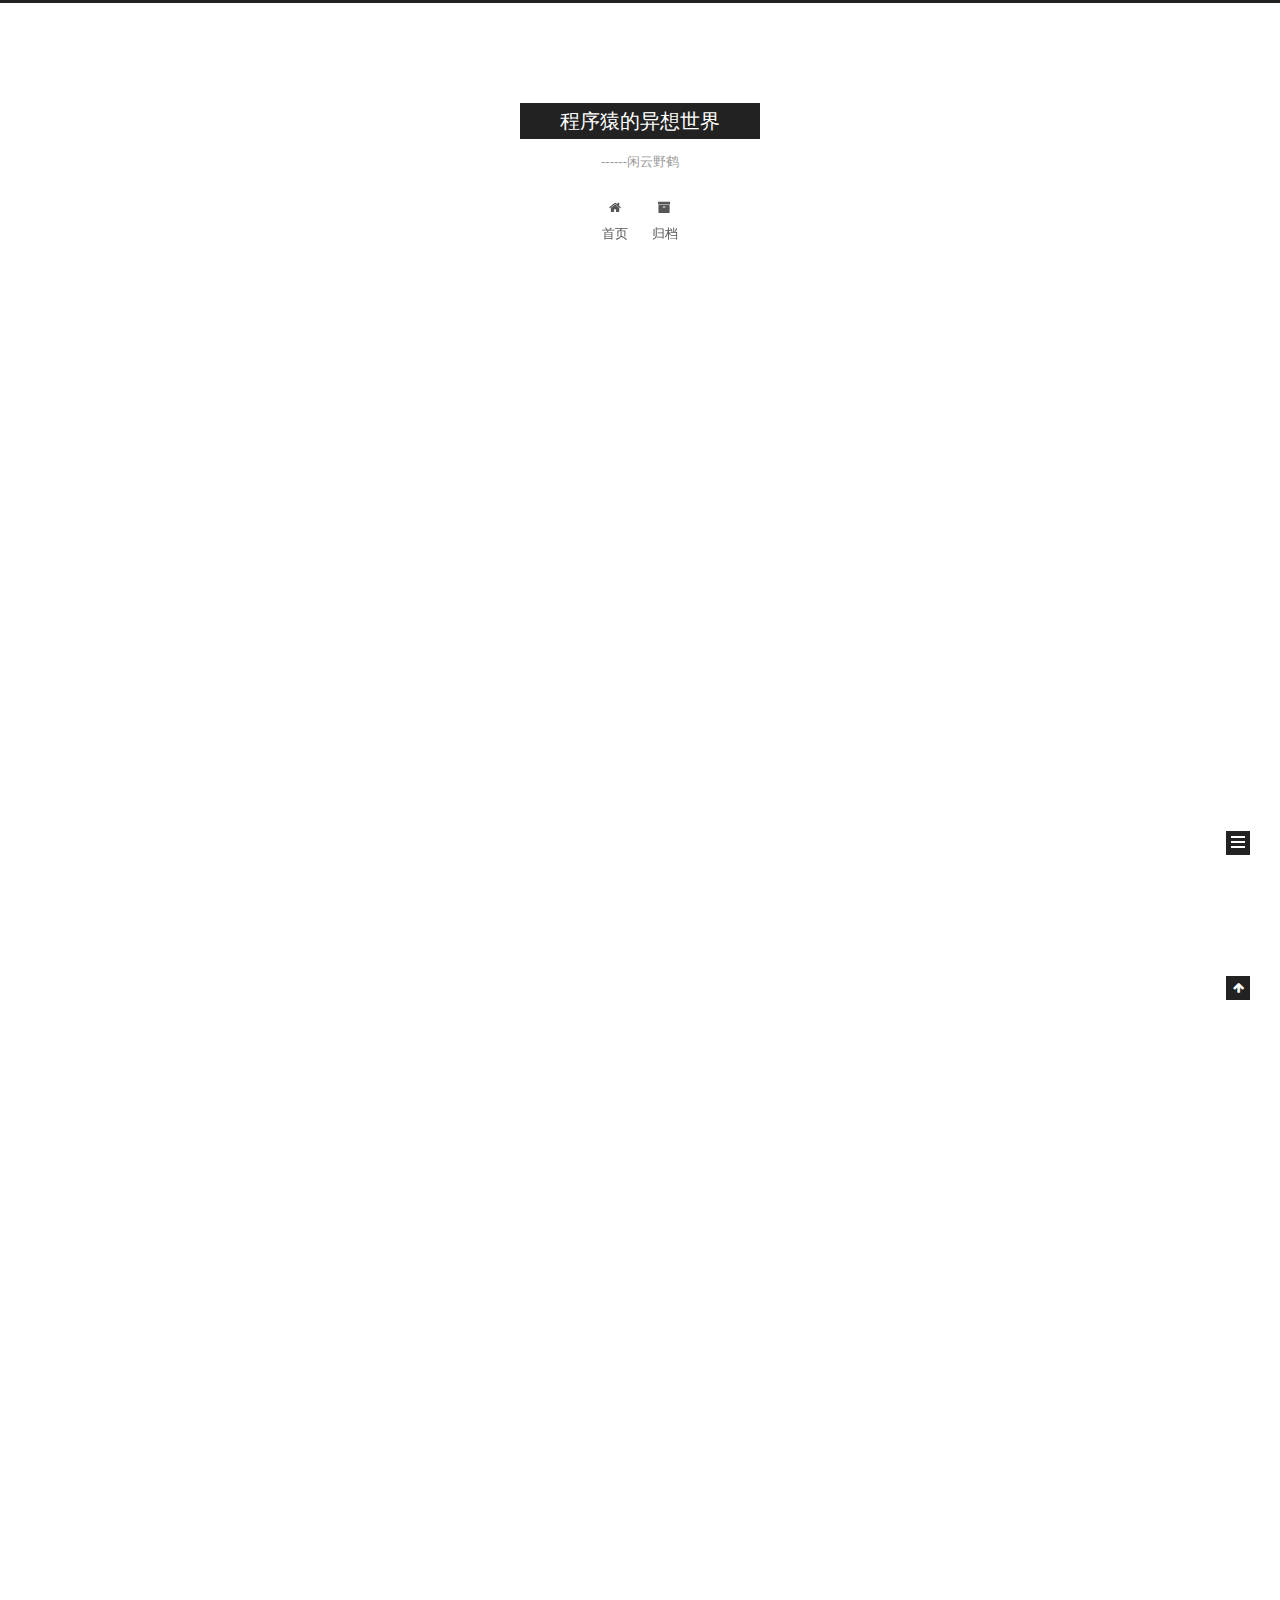
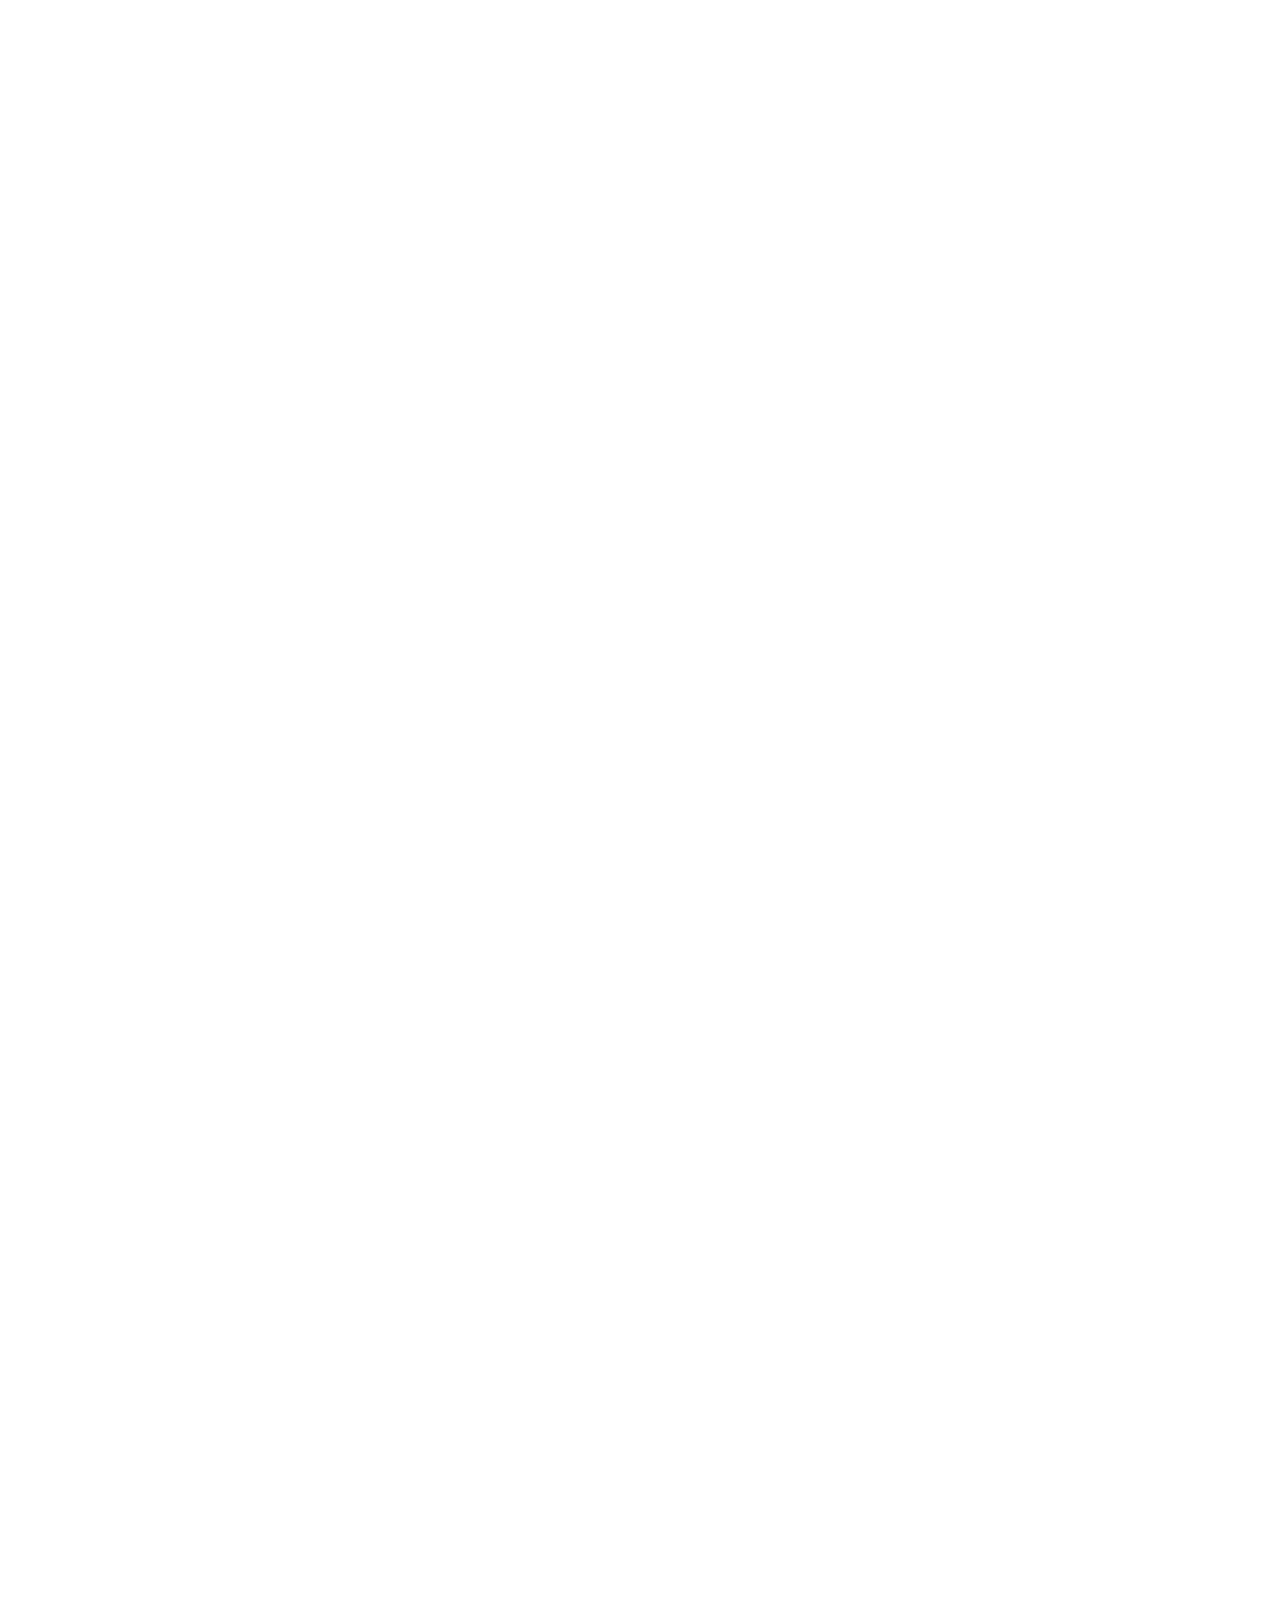
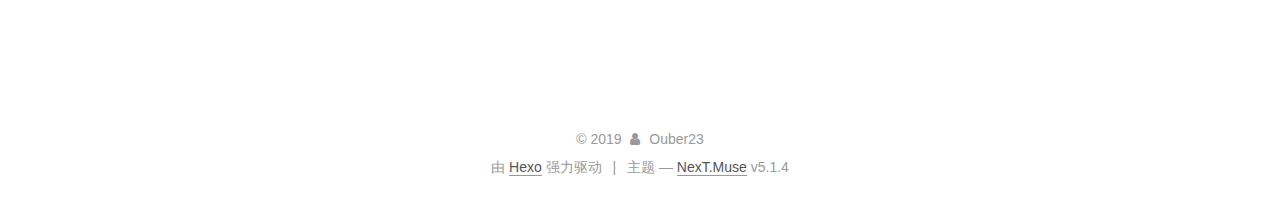
==== commit 825ce057: "Site updated: 2019-07-05 15:47:15" ====
--- a/index.html
+++ b/index.html
@@ -229,6 +229,167 @@
   
   
   <div class="post-block">
+    <link itemprop="mainEntityOfPage" href="http://yoursite.com/2019/07/04/Node系列---之CommonJS/">
+
+    <span hidden itemprop="author" itemscope itemtype="http://schema.org/Person">
+      <meta itemprop="name" content="Ouber23">
+      <meta itemprop="description" content>
+      <meta itemprop="image" content="/images/avatar.gif">
+    </span>
+
+    <span hidden itemprop="publisher" itemscope itemtype="http://schema.org/Organization">
+      <meta itemprop="name" content="程序猿的异想世界">
+    </span>
+
+    
+      <header class="post-header">
+
+        
+        
+          <h1 class="post-title" itemprop="name headline">
+                
+                <a class="post-title-link" href="/2019/07/04/Node系列---之CommonJS/" itemprop="url">未命名</a></h1>
+        
+
+        <div class="post-meta">
+          <span class="post-time">
+            
+              <span class="post-meta-item-icon">
+                <i class="fa fa-calendar-o"></i>
+              </span>
+              
+                <span class="post-meta-item-text">发表于</span>
+              
+              <time title="创建于" itemprop="dateCreated datePublished" datetime="2019-07-04T18:25:23+08:00">
+                2019-07-04
+              </time>
+            
+
+            
+
+            
+          </span>
+
+          
+
+          
+            
+          
+
+          
+          
+
+          
+
+          
+
+          
+
+        </div>
+      </header>
+    
+
+    
+    
+    
+    <div class="post-body" itemprop="articleBody">
+
+      
+      
+
+      
+        
+          
+            <h1 id="Node系列"><a href="#Node系列" class="headerlink" title="Node系列"></a>Node系列</h1><h2 id="—–-CommonJS规范"><a href="#—–-CommonJS规范" class="headerlink" title="—– CommonJS规范"></a>—– CommonJS规范</h2><hr>
+<h2 id="Commo模块规范"><a href="#Commo模块规范" class="headerlink" title="Commo模块规范"></a>Commo模块规范</h2><ol>
+<li><p>模块的定义（三部分）：</p>
+<ul>
+<li><p>模块的引用：<code>var npm = require(&#39;npm&#39;)</code>: 在一个模块中通过require() 将需要的模块引入到当前的上下文环境当中</p>
+</li>
+<li><p>模块的定义： </p>
+<blockquote>
+<p>实际上在Node中一个文件就被定义成为一个模块：包含三个要素：</p>
+<ol>
+<li>require()  实现引入其他模块</li>
+<li>module     当前模块本身</li>
+<li>exports    module的属性，用于输出API</li>
+</ol>
+</blockquote>
+</li>
+<li><p>模块的标识:</p>
+<p>传递给require的参数：1. 文件名称（可以不带后缀） 2. 路径（相对或者觉绝对）</p>
+</li>
+</ul>
+</li>
+<li><p>Node模块的实现</p>
+<ul>
+<li>require实现过程：<ol>
+<li>路径分析</li>
+<li>文件定位</li>
+<li>编译执行</li>
+</ol>
+</li>
+</ul>
+</li>
+</ol>
+<blockquote>
+<ol>
+<li>路径分析过程： 依次有由本目录向上寻找一直到根目录，2. 在一个文件路径中：依次先当文件查找： 调用fs添加 js,json，.node后缀名，然后如果没有找到相应文件，则如果匹配到相应的目录当成一个包来处理，如果还没有找到，则进入向上的下一个路径继续这个过程； <ol>
+<li>对于该包的分析过程： 先在该目录下查找Package.json文件然后读取main属性的文件，如果文件名错误或者没有package.json文件则将index文件当成默认文件。</li>
+<li>在分􏲹􏳹识􏳑的过程中，经过扩展名分析—-&gt;目录与包分析</li>
+<li>模块编译<br>js编译： 读取文件内容，然后包装（function(require, module, exports, <strong>dirname</strong>, <strong>filename</strong>){ // 读取的js文件内容 }），<br>然后： 基于VM的模块调用runInThisContext()执行（类似eval）生成一个function. 最后将当前模块的几个参数传给该函数，然后执行该函数</li>
+</ol>
+</li>
+</ol>
+</blockquote>
+<pre><code>JSON编译： fs同步读取文件内容，然后调用JSON.parse()获取模块对象</code></pre>
+          
+        
+      
+    </div>
+    
+    
+    
+
+    
+
+    
+
+    
+
+    <footer class="post-footer">
+      
+
+      
+
+      
+
+      
+      
+        <div class="post-eof"></div>
+      
+    </footer>
+  </div>
+  
+  
+  
+  </article>
+
+
+    
+      
+
+  
+
+  
+  
+  
+
+  <article class="post post-type-normal" itemscope itemtype="http://schema.org/Article">
+  
+  
+  
+  <div class="post-block">
     <link itemprop="mainEntityOfPage" href="http://yoursite.com/2019/07/04/firstNight/">
 
     <span hidden itemprop="author" itemscope itemtype="http://schema.org/Person">
@@ -301,8 +462,12 @@
         
           
             <hr>
-<h2 id="title-First-Night"><a href="#title-First-Night" class="headerlink" title=" title: First Night"></a> title: First Night</h2><blockquote>
-<p>我有一头<strong>小毛驴</strong>，可是我从来都不骑。</p>
+<h1 id="title-First-Night"><a href="#title-First-Night" class="headerlink" title="title: First Night"></a>title: First Night</h1><hr>
+<blockquote>
+<p>我有一头<strong>小毛驴</strong>，可是我从来都不骑。<br>** 这是加粗字体 **</p>
+<ul>
+<li>这是斜体 *</li>
+</ul>
 </blockquote>
 
           
@@ -517,7 +682,7 @@
               
                 <a href="/archives/">
               
-                  <span class="site-state-item-count">2</span>
+                  <span class="site-state-item-count">3</span>
                   <span class="site-state-item-name">日志</span>
                 </a>
               </div>
--- a/css/main.css
+++ b/css/main.css
@@ -1822,7 +1822,7 @@
   width: 4px;
   height: 4px;
   border-radius: 50%;
-  background: #9f71ec;
+  background: #ffa65b;
 }
 .links-of-blogroll {
   font-size: 13px;
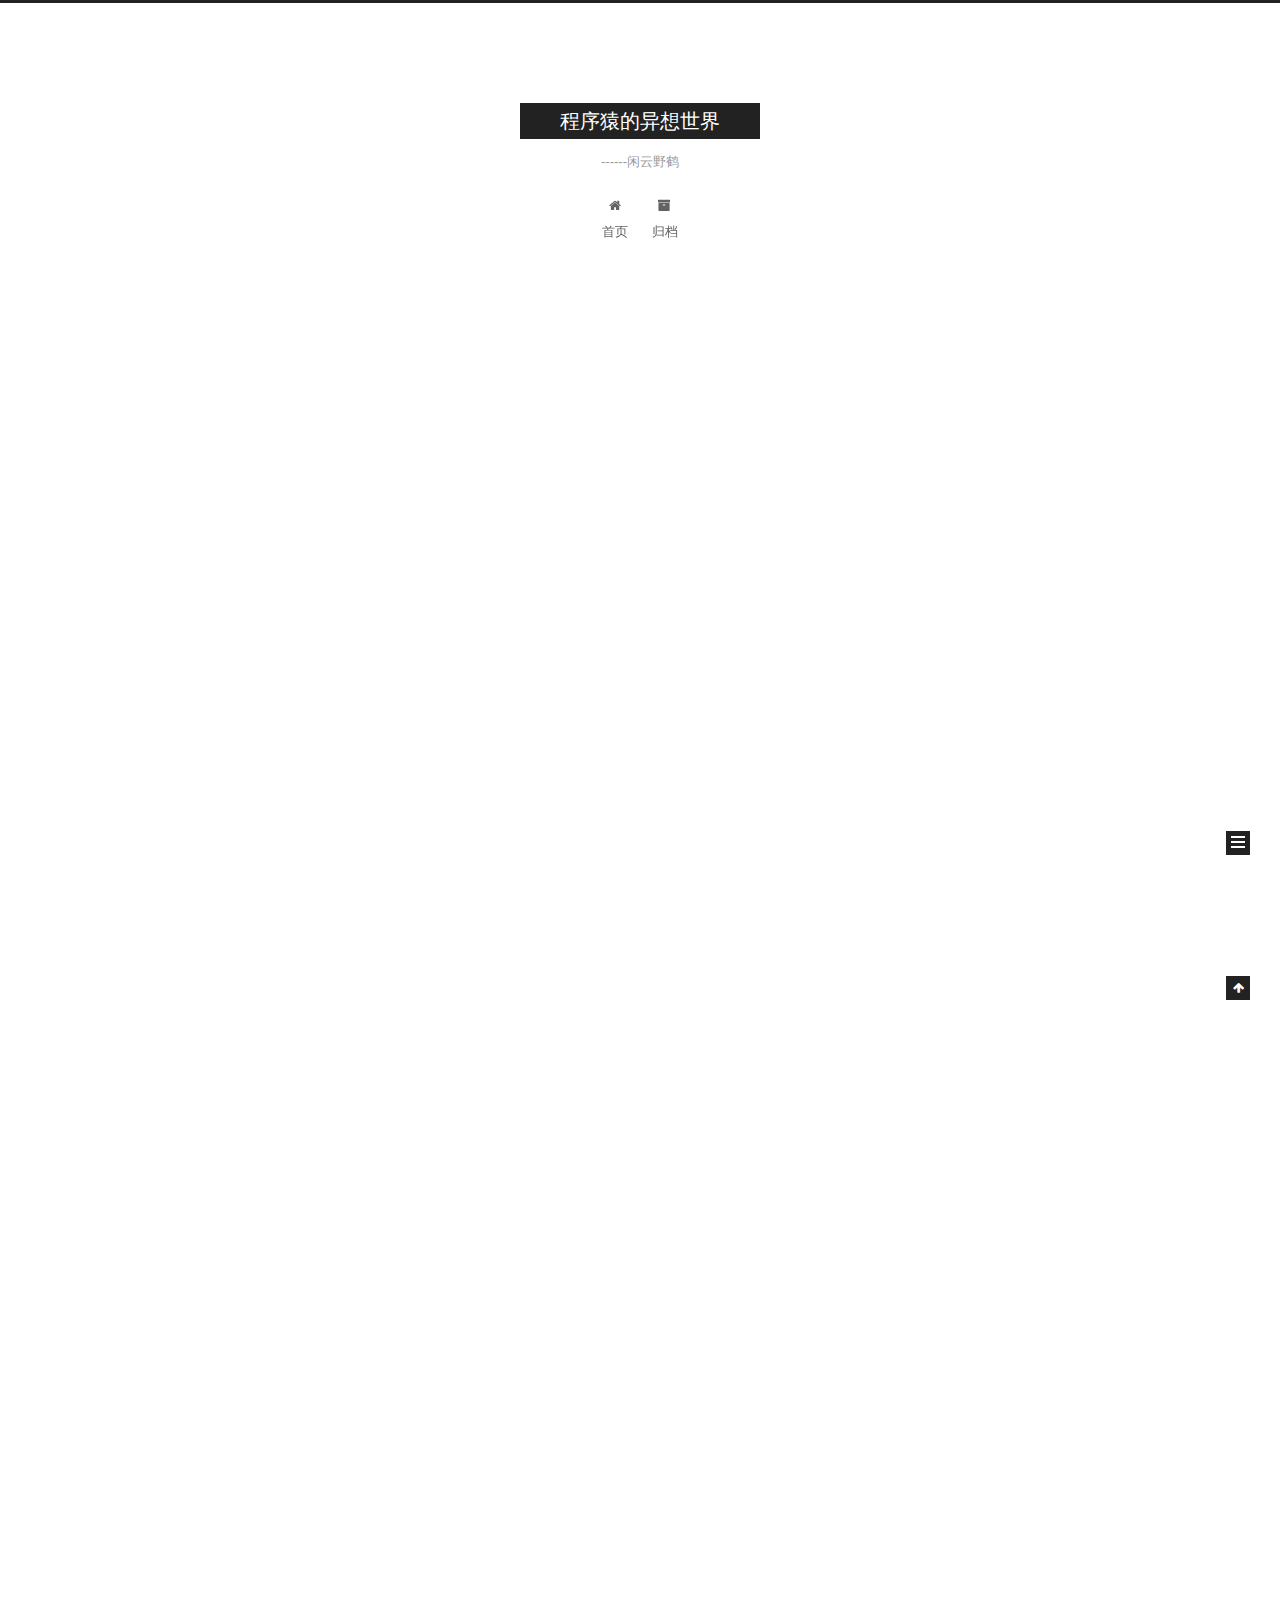
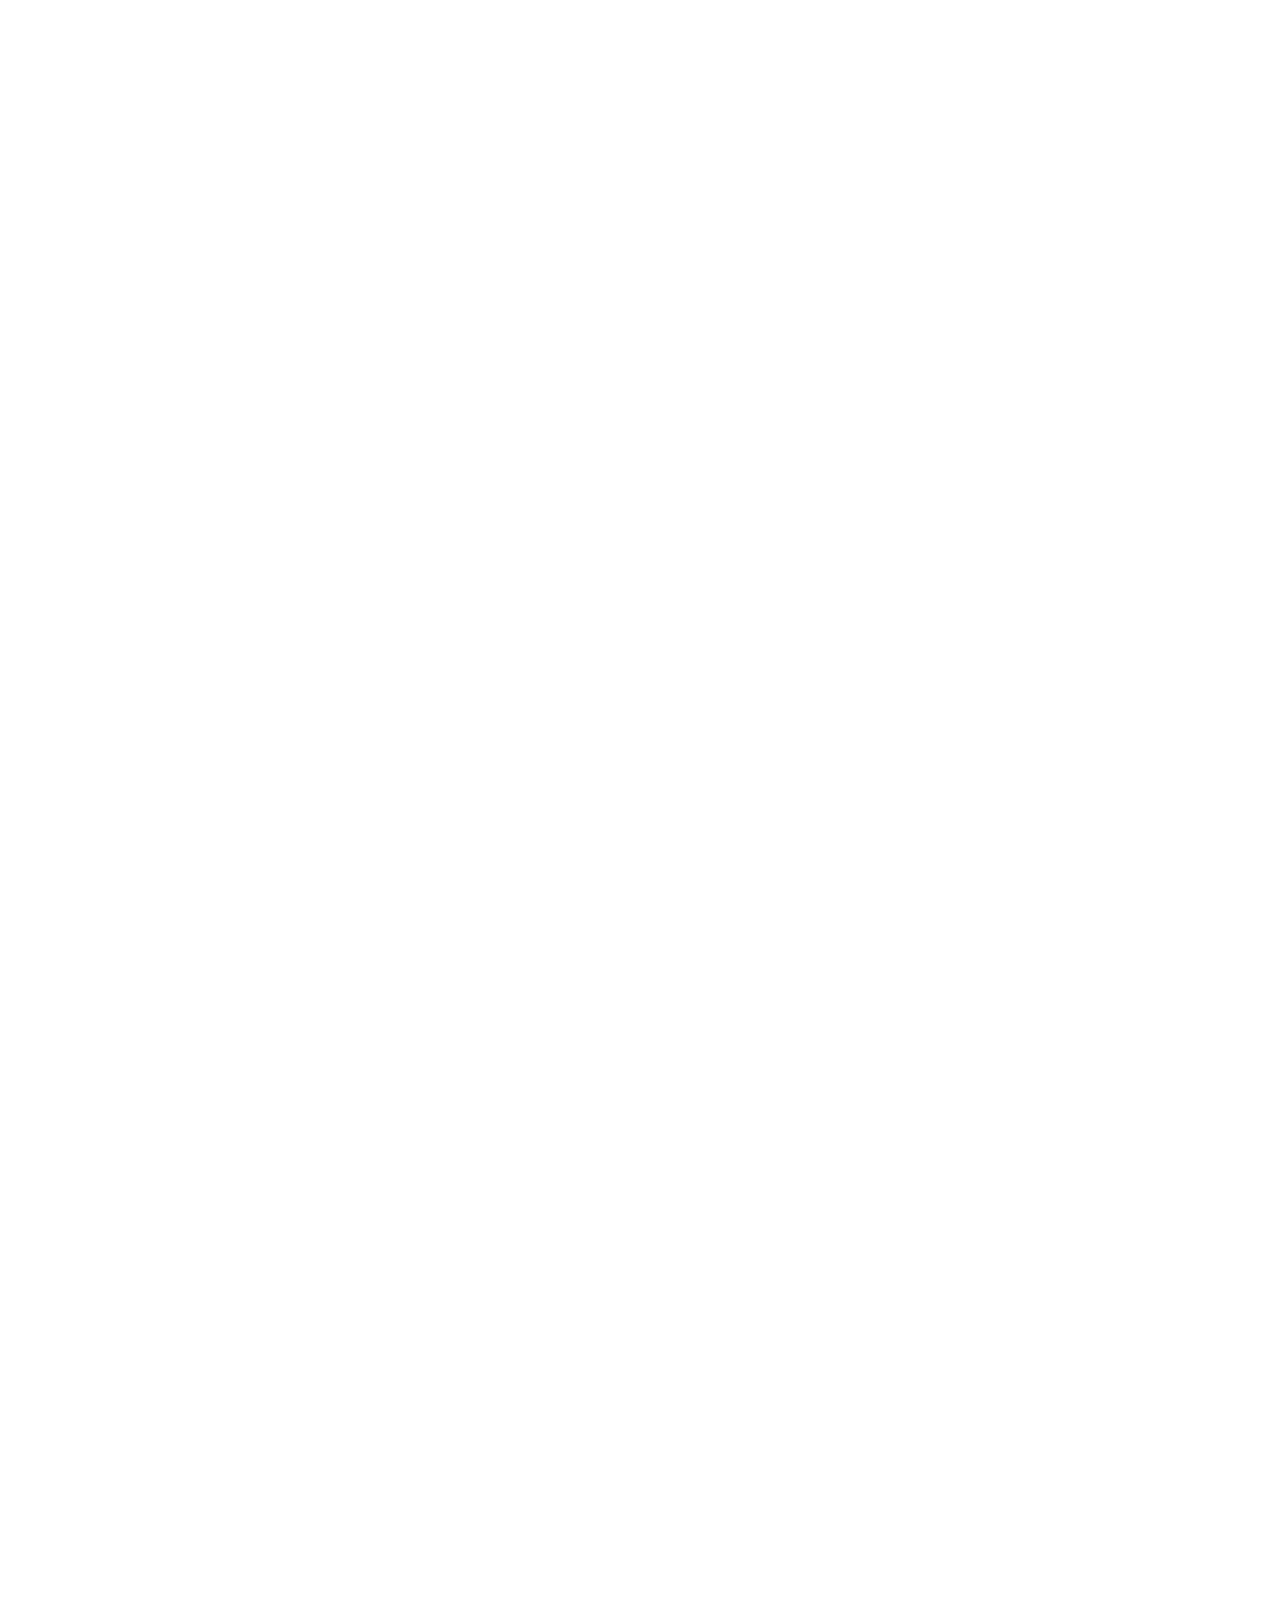
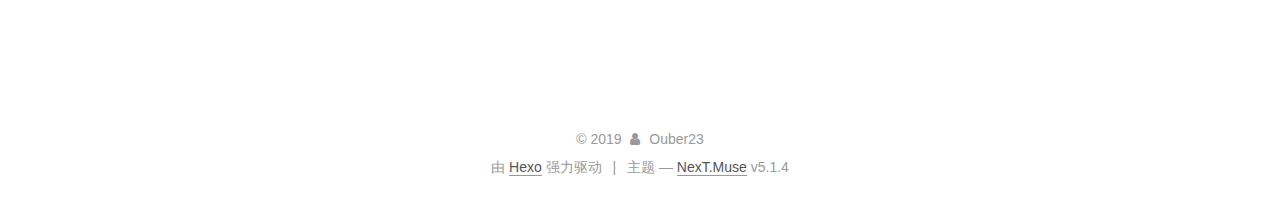
==== commit 2c882a65: "Site updated: 2019-07-05 15:49:37" ====
--- a/index.html
+++ b/index.html
@@ -248,7 +248,7 @@
         
           <h1 class="post-title" itemprop="name headline">
                 
-                <a class="post-title-link" href="/2019/07/04/Node系列---之CommonJS/" itemprop="url">未命名</a></h1>
+                <a class="post-title-link" href="/2019/07/04/Node系列---之CommonJS/" itemprop="url">CommonJS规范</a></h1>
         
 
         <div class="post-meta">
--- a/css/main.css
+++ b/css/main.css
@@ -1822,7 +1822,7 @@
   width: 4px;
   height: 4px;
   border-radius: 50%;
-  background: #ffa65b;
+  background: #0fff77;
 }
 .links-of-blogroll {
   font-size: 13px;
